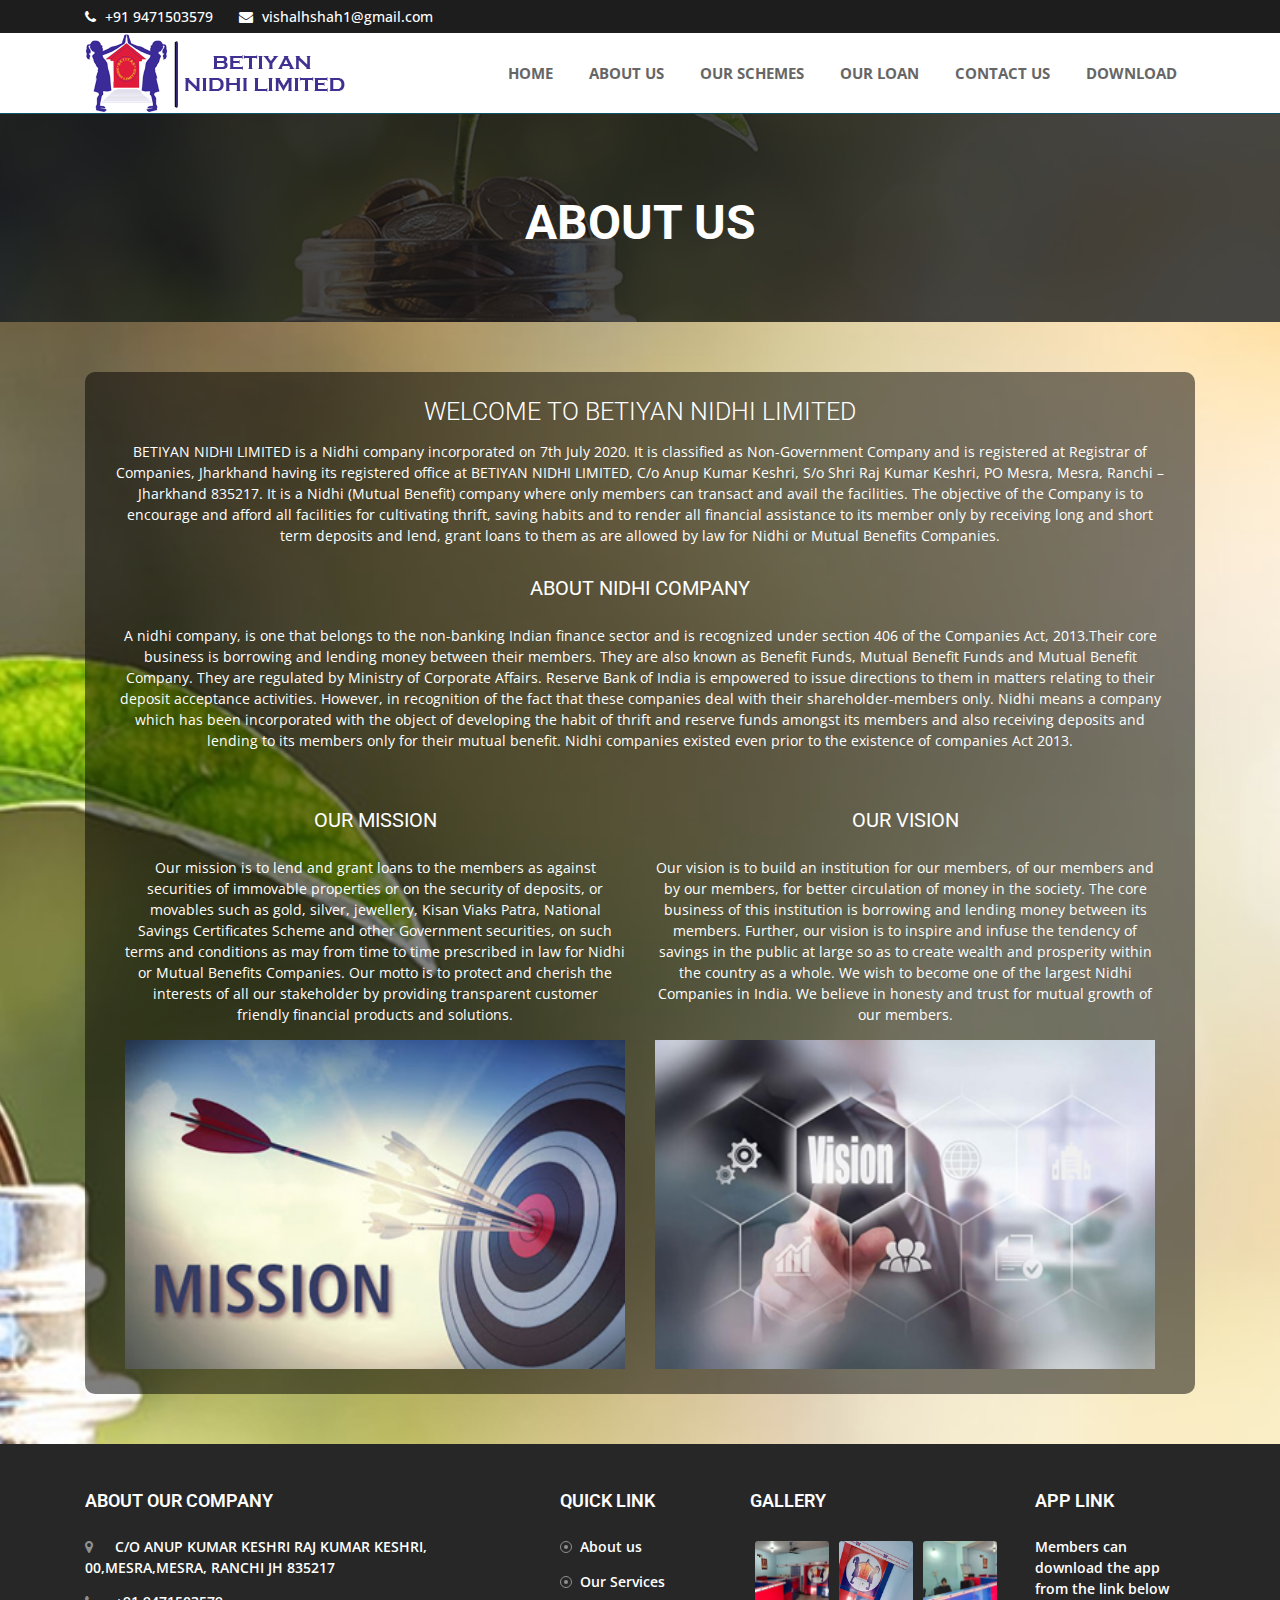
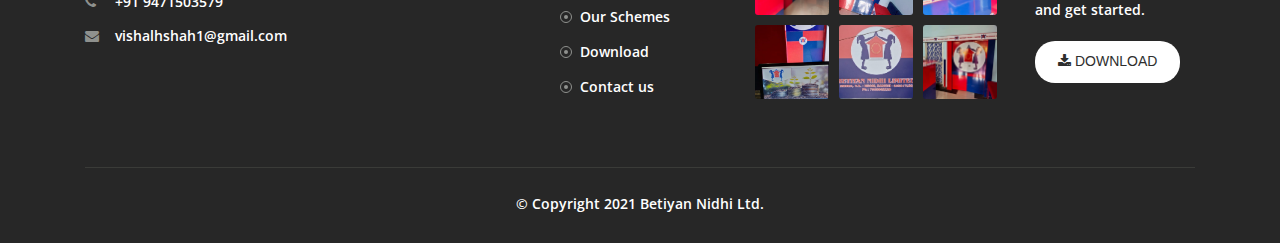
==== about.html @ eea7a949 "first commit" ====
<!DOCTYPE html>
<html lang="en">

<!-- Mirrored from kodeforest.net/html/eco-friendly/index-02.html by HTTrack Website Copier/3.x [XR&CO'2014], Fri, 04 May 2018 10:02:52 GMT -->

<head>
  <meta charset="utf-8">
  <meta http-equiv="X-UA-Compatible" content="IE=edge">
  <meta name="viewport" content="width=device-width, initial-scale=1">
  <!-- Title of this page -->
  <title>Betiyan Nidhi Ltd. | About Us</title>

  <!-- Bootstrap -->
  <link href="css/bootstrap.css" rel="stylesheet">
  <!-- Add icon library -->
  <link rel="stylesheet" href="https://cdnjs.cloudflare.com/ajax/libs/font-awesome/4.7.0/css/font-awesome.min.css">
  <!-- font-awesome -->
  <link href="css/font-awesome.css" rel="stylesheet">
  <!-- chosen.min -->
  <link href="css/chosen.min.css" rel="stylesheet">
  <!-- slick-slider -->
  <link href="css/slick-slider.css" rel="stylesheet">
  <!-- carousel-slider -->
  <link href="css/owl.carousel.css" rel="stylesheet">
  <!-- jquery.bxslider -->
  <link href="css/jquery.bxslider.css" rel="stylesheet">
  <!-- prettyPhoto -->
  <link href="css/prettyPhoto.css" rel="stylesheet">
  <!-- responsive menu component -->
  <link href="js/responsive-menu/component.css" rel="stylesheet">
  <!-- svg-icons -->
  <link href="css/svg-icons.css" rel="stylesheet">
  <!-- Typography -->
  <link href="css/typography.css" rel="stylesheet">
  <!-- jquery.auto-complete -->
  <link href="css/jquery.auto-complete.css" rel="stylesheet">
  <!-- shortcodes -->
  <link href="css/shortcodes.css" rel="stylesheet">
  <!-- Colors -->
  <link href="css/colors.css" rel="stylesheet">
  <!-- Style Sheet -->
  <link href="styles.css" rel="stylesheet">
  <!-- Responsive theme-->
  <link href="css/responsive.css" rel="stylesheet">
  <link rel="apple-touch-icon" sizes="180x180" href="favicon/apple-touch-icon.png">
  <link rel="icon" type="image/png" sizes="32x32" href="favcion/favicon-32x32.png">
  <link rel="icon" type="image/png" sizes="16x16" href="favicon/favicon-16x16.png">
  <link rel="manifest" href="favicon/site.webmanifest">

</head>

<body>
  <!--kode_wraper start-->
  <div id="preloader">
    <div id="status"></div>
  </div>

  <div class="kode_wraper">
    <header class="header-4" id="top-content">
      <!--kode_top_strip start-->
      <div class="kode_top_strip">
        <!--container start-->
        <div class="container">
          <!--row start-->
          <div class="row">
            <div class="col-md-6">
              <div class="kode_top_left_cap">
                <ul>
                  <li><i class="fa fa-phone" aria-hidden="true"></i><a href="#"> +91 9471503579</a></li>
                  <li><i class="fa fa-envelope" aria-hidden="true"></i><a href="#">vishalhshah1@gmail.com
                    </a></li>
                </ul>
              </div>
            </div>
            <div class="col-md-6">
              <div class="kode_top_social_icon">
                <!-- <ul>
                  <li><a href="#"><i class="fa fa-facebook" aria-hidden="true"></i></a></li>
                  <li><a href="#"><i class="fa fa-twitter" aria-hidden="true"></i></a></li>
                  <li><a href="#"><i class="fa fa-youtube-play" aria-hidden="true"></i></a></li>
                  <li><a href="#"><i class="fa fa-pinterest" aria-hidden="true"></i></a></li>
                  <li><a href="#"><i class="fa fa-google-plus" aria-hidden="true"></i></a></li>
                </ul> -->
              </div>
            </div>
          </div>
          <!--row end-->
        </div>
        <!--container end-->
      </div>
      <!--kode_top_strip end-->

      <!--kode_top_navigation start-->
      <div class="kode_top_navigation">
        <!--container start-->
        <div class="container">
          <!--top_navi_bar start-->
          <div class="top_navi_bar">
            <div class="kode_top_logo">
              <h1><a href="#"><img src="images/eco-logo.png" alt="image"></a></h1>
            </div>
            <div class="kode_content_navigation">
              <!--Responsive Menu Start-->
              <div id="kode-responsive-navigation" class="dl-menuwrapper">
                <button class="dl-trigger">Menu</button>
                <ul class="dl-menu">
                  <li><a href="index.html">Home</a></li>
                  <li><a href="about.html">About Us</a></li>
                  <li><a href="index.html#schemes">Our Schemes</a>
                    <ul class="dl-submenu">
                      <li><a href="savings-account.html">Savings Account</a></li>
                      <li><a href="fixed-deposit.html">Fixed Deposit</a></li>
                      <li><a href="recurring-deposit.html">Recurring Deposit</a></li>
                      <li><a href="double-deposit.html">Double Deposit Scheme</a></li>
                    </ul>
                  </li>
                  <li><a href="index.html#services">Our Loan</a>
                    <ul class="dl-submenu">
                      <li><a href="general-loan.html">General Loan</a></li>
                      <li><a href="property-loan.html">Property Loan</a></li>
                      <li><a href="vehicle-loan.html">Vehicle Loan</a></li>
                      <li><a href="secured-loan.html">Secured Loan</a></li>
                    </ul>
                  </li>
                  <!-- <li class="menu-item"><a href="#">Career</a></li> -->
                  <!-- <li class="menu-item"><a href="#">Gallery</a></li> -->
                  <li><a href="contact.html">Contact Us</a></li>
                  <li><a href="betiyanapp.apk" download>Download</a></li>
                </ul>
              </div>
              <!--Responsive Menu END-->
              <nav class="navigation kode_navigation" id="trans-nav">
                <ul class="nav-menu">
                  <li><a href="index.html">Home</a></li>
                  <li><a href="about.html">About Us</a></li>
                  <li class="use-dropdown"><a href="index.html#schemes">Our Schemes</a>
                    <ul class="children sub-menu">
                      <li><a href="savings-account.html">Savings Account</a></li>
                      <li><a href="fixed-deposit.html">Fixed Deposit</a></li>
                      <li><a href="recurring-deposit.html">Recurring Deposit</a></li>
                      <li><a href="double-deposit.html">Double Deposit Scheme</a></li>
                    </ul>
                  </li>
                  <li class="use-dropdown"><a href="index.html#services">Our Loan</a>
                    <ul class="children sub-menu">
                      <li><a href="general-loan.html">General Loan</a></li>
                      <li><a href="property-loan.html">Property Loan</a></li>
                      <li><a href="vehicle-loan.html">Vehicle Loan</a></li>
                      <li><a href="secured-loan.html">Secured Loan</a></li>
                    </ul>
                  </li>
                  <!-- <li class="menu-item"><a href="#">Career</a></li> -->
                  <!-- <li class="menu-item"><a href="#">Gallery</a></li> -->
                  <li><a href="contact.html">Contact Us</a></li>
                  <li><a href="betiyanapp.apk" download>Download</a></li>

                </ul>
              </nav>
              <!--<div class="kode_top_donate">
	                           <a href="#"><button type="button" data-toggle="modal" data-target="#form03">LOGIN</button></a>

	                        </div> -->
              <!-- Modal -->

            </div>

          </div>
          <!--top_navi_bar end-->
        </div>
        <!--container end-->
      </div>
      <!--kode_top_navigation end-->
    </header>

    <!--Eco Template Banner-->
    <div class="eco_banner eco_inner_page_banner">
      <!--Eco Template Banner img-->
      <div class="eco_headings">
        <h3><b>about us </b></h3>
      </div>
      <ul class="eco_page_link">
        <li class="active"><a href="#"></a></li>
      </ul>
    </div>
    <!--Eco Template Banner ends-->

    <!--kode_support_wraper start-->
    <section class="kode_support_wraper">
      <!--container start-->
      <div class="container">
        <div class="kode_eco_support_caption">
          <h2>WELCOME TO Betiyan NIDHI LIMITED</h2>
          <p style="color:#fff; margin:15px 0 30px 0;">BETIYAN NIDHI LIMITED is a Nidhi company incorporated on 7th July 2020. It is classified as Non-Government Company and is registered at Registrar of Companies, Jharkhand having its registered
            office at BETIYAN NIDHI LIMITED, C/o Anup
            Kumar Keshri, S/o Shri Raj Kumar Keshri, PO Mesra, Mesra, Ranchi – Jharkhand 835217.
            It is a Nidhi (Mutual Benefit) company where only members can transact and avail the facilities. The objective of the Company is to encourage and afford
            all facilities for cultivating thrift, saving habits and to render all financial assistance to its member only by receiving long and short term deposits and lend, grant loans to them as are allowed by law for Nidhi or Mutual Benefits
            Companies.
          </p>


          <h4>About Nidhi Company</h4>
          <p style="color:#fff; margin:15px 0 15px 0;">
            A nidhi company, is one that belongs to the non-banking Indian finance sector and is recognized under section 406 of the Companies Act, 2013.Their core business is borrowing and lending money between their members. They are also known as
            Benefit Funds, Mutual Benefit Funds and Mutual Benefit Company. They are regulated by Ministry of Corporate Affairs. Reserve Bank of India is empowered to issue directions to them in matters relating to their deposit acceptance
            activities. However, in recognition of the fact that these companies deal with their shareholder-members only. Nidhi means a company which has been incorporated with the object of developing the habit of thrift and reserve funds amongst
            its members and also receiving deposits and lending to its members only for their mutual benefit. Nidhi companies existed even prior to the existence of companies Act 2013.
          </p>

          <br>
          <br>


          <div class="container">
            <div class="row">
              <div class="col-md-6">
                <h4 style="text-align:center;">OUR MISSION</h4>
                <p style="color:#fff; margin:15px 0 15px 0;">Our mission is to lend and grant loans to the members as against securities of immovable properties or on the security of deposits, or movables such as gold, silver, jewellery, Kisan Viaks
                  Patra, National Savings Certificates Scheme and
                  other Government securities, on such terms and conditions as may from time to time prescribed in law for Nidhi or Mutual Benefits Companies. Our motto is to protect and cherish the interests of all our stakeholder by providing
                  transparent customer friendly financial products and solutions.</p>
                <img src="extra-images/OUR-MISSION.jpg">
              </div>
              <div class="col-md-6">
                <h4 style="text-align:center;">OUR VISION</h4>
                <p style="color:#fff; margin:15px 0 15px 0;">Our vision is to build an institution for our members, of our members and by our members, for better circulation of money in the society. The core business of this institution is borrowing
                  and lending money between its members. Further,
                  our vision is to inspire and infuse the tendency of savings in the public at large so as to create wealth and prosperity within the country as a whole. We wish to become one of the largest Nidhi
                  Companies in India. We believe in honesty and trust for mutual growth of our members.
                </p>

                <img src="extra-images/OUR-VISION.jpg">

              </div>
            </div>
          </div>
          <!-- About Nidhi Company
            A nidhi company, is one that belongs to the non-banking Indian finance sector and is recognized under section 406 of the Companies Act, 2013.Their core business is borrowing and lending money between their members. They are also known as Benefit Funds, Mutual Benefit Funds and Mutual Benefit Company. They are regulated by Ministry of Corporate Affairs. Reserve Bank of India is empowered to issue directions to them in matters relating to their deposit acceptance activities. However, in recognition of the fact that these companies deal with their shareholder-members only. Nidhi means a company which has been incorporated with the object of developing the habit of thrift and reserve funds amongst its members and also receiving deposits and lending to its members only for their mutual benefit. Nidhi companies existed even prior to the existence of companies Act 2013.

            Our Vision To become the most Trusted, Popular and Affordable Financial Service Provider in Jharkhand and in the country by way of trust and honesty. We wish to become one of the largest Nidhi Companies in India. We believe in honesty and trust for mutual growth of our members.

            Our Mission
            Our motto is to protect and cherish the interests of all our stakeholder by providing transparent customer friendly financial products and solutions through exemplary customer service. -->


        </div>
      </div>
      <!--container end-->
    </section>
    <!--kode_support_wraper end-->


    <!--
    <div class="container">
      <div class="row">
        <div class="col-md-6">
          <h4 style="text-align:center;">OUR MISSION</h4>
          <p>Our mission is to lend and grant loans to the members as against securities of immovable properties or on the security of deposits, or movables such as gold, silver, jewellery, Kisan Viaks Patra, National Savings Certificates Scheme and
            other Government securities, on such terms and conditions as may from time to time prescribed in law for Nidhi or Mutual Benefits Companies.</p>
          <img src="extra-images/OUR-MISSION.jpg">
        </div>
        <div class="col-md-6">
          <h4 style="text-align:center;">OUR VISION</h4>
          <p>Our vision is to build an institution for our members, of our members and by our members, for better circulation of money in the society. The core business of this institution is borrowing and lending money between its members. Further,
            our vision is to inspire and infuse the tendency of savings in the public at large so as to create wealth and prosperity within the country as a whole.</p>
          <img src="extra-images/OUR-VISION.jpg">

        </div>
      </div>
    </div> -->
    <br><br>
    <!--Eco footer starts-->
    <!--kode_eco_footer_wraper start-->
    <!--kode_eco_footer_wraper start-->
    <footer>
      <!--Eco footer content-->
      <div class="eco_footer_content">
        <!--Eco footer container-->
        <div class="container">
          <!--Eco footer content-->
          <div class="eco_footer_columns">
            <div class="row">
              <!--Eco footer content column-->
              <div class="col-md-5 col-sm-6 responsive-devider-50">
                <div class="eco_offices_info">
                  <h5 class="eco_sm_titles">About Our Company</h5>

                  <!--Eco footer admin column-->
                  <ul class="eco_admin_info">
                    <li><i class="fa fa-map-marker" aria-hidden="true"></i>
                      <p>C/O ANUP KUMAR KESHRI RAJ KUMAR KESHRI, 00,MESRA,MESRA, RANCHI JH 835217 </p>
                    </li>
                    <li><i class="fa fa-phone" aria-hidden="true"></i>
                      <p> +91 9471503579</p>
                    </li>
                    <li><i class="fa fa-envelope" aria-hidden="true"></i>
                      <p>vishalhshah1@gmail.com
                      </p>
                    </li>
                  </ul>
                  <!--Eco footer social icons-->
                </div>
              </div>
              <!--Eco footer social end-->


              <!--Eco recent blog ends-->
              <div class="clear"></div>
              <!--Eco our feature starts-->
              <div class="col-md-2 col-sm-6 responsive-devider-50">
                <div class="eco_our_features">
                  <h5 class="eco_sm_titles">Quick Link</h5>
                  <ul class="eco_feature_campaigns">
                    <li><a href="about.html">About us</a></li>
                    <li><a href="index.html#services">Our Services</a></li>
                    <li><a href="index.html#schemes">Our Schemes</a></li>
                    <li> <a href="betiyanapp.apk" download>Download</li>
                    <li><a href="contact.html">Contact us</a></li>

                  </ul>
                </div>
              </div>
              <!--Eco our feature ends-->

              <!--Eco gallery widget-->
              <div class="col-md-3 col-sm-6 responsive-devider-50">
                <div class="eco_widget_gallery">
                  <h5 class="eco_sm_titles">Gallery</h5>
                  <div class="eco_small_gallery_widget">
                    <ul>
                      <li>
                        <figure>
                          <div class="eco_thumb eco_hover_effect"><img src="extra-images/1.jpg" alt="">
                            <div class="eco_hover_btn"><a href="#"></a></div>
                          </div>
                        </figure>
                      </li>
                      <li>
                        <figure>
                          <div class="eco_thumb eco_hover_effect"><img src="extra-images/2.jpg" alt="">
                            <div class="eco_hover_btn"><a href="#"></a></div>
                          </div>
                        </figure>
                      </li>
                      <li>
                        <figure>
                          <div class="eco_thumb eco_hover_effect"><img src="extra-images/3.jpg" alt="">
                            <div class="eco_hover_btn"><a href="#"></a></div>
                          </div>
                        </figure>
                      </li>
                      <li>
                        <figure>
                          <div class="eco_thumb eco_hover_effect"><img src="extra-images/4.jpg" alt="">
                            <div class="eco_hover_btn"><a href="#"></a></div>
                          </div>
                        </figure>
                      </li>
                      <li>
                        <figure>
                          <div class="eco_thumb eco_hover_effect"><img src="extra-images/5.jpg" alt="">
                            <div class="eco_hover_btn"><a href="#"></a></div>
                          </div>
                        </figure>
                      </li>
                      <li>
                        <figure>
                          <div class="eco_thumb eco_hover_effect"><img src="extra-images/6.jpg" alt="">
                            <div class="eco_hover_btn"><a href="#"></a></div>
                          </div>
                        </figure>
                      </li>
                    </ul>
                  </div>
                </div>
              </div>
              <!--Eco gallery widget ends-->
              <div class="col-md-2 col-sm-6 responsive-devider-50">
                <div class="eco_widget_gallery">
                  <h5 class="eco_sm_titles">App Link</h5>
                  <p>Members can download the app from the link below and get started.</p>
                  <br>
                  <a href="betiyanapp.apk" download><button class="btn"><i class="fa fa-download"> <span class="downclass">Download</span></i></button></a>
                </div>
              </div>
              <!--Eco gallery widget ends-->
            </div>
          </div>
          <!--Eco template info-->
          <div class="eco_template_information">
            <p>© Copyright 2021 Betiyan Nidhi Ltd.</p>
          </div>
          <!--Eco template info close div-->
        </div>
      </div>
    </footer>

    <!--kode_eco_footer_wraper end-->
  </div>

  <!-- jQuery (JavaScript plugins) -->
  <script src="js/jquery.js"></script>
  <script src="js/bootstrap-lab.js"></script>
  <!-- Bootstrap js -->
  <script src="js/bootstrap.js"></script>
  <!--responsive-menu -->
  <script src="js/responsive-menu/modernizr.custom.js"></script>
  <script src="js/responsive-menu/jquery.dlmenu.js"></script>
  <!-- masonry & filterable -->
  <script src="js/jquery-filterable.js"></script>
  <script src="js/masonry-gallery.js"></script>
  <!-- chosen.jquery js -->
  <script src="js/chosen.jquery.min.js"></script>
  <script src="js/jquery.auto-complete.js"></script>
  <!-- jquery.prettyPhoto js -->
  <script src="js/jquery.prettyPhoto.js"></script>
  <!-- countup and countdown js -->
  <script src="js/countup.js"></script>
  <script src="js/jquery.countdown.js"></script>
  <!-- slick-slider -->
  <script src="js/slick-slider.js"></script>
  <script src="js/jquery.bxslider.js"></script>
  <script src="js/owl.carousel.js"></script>
  <!-- pop -->
  <script src="js/main.js"></script>
  <!-- custom js -->
  <script src="js/custom.js"></script>

</body>

<!-- Mirrored from kodeforest.net/html/eco-friendly/index-02.html by HTTrack Website Copier/3.x [XR&CO'2014], Fri, 04 May 2018 10:04:43 GMT -->

</html>
---- css/prettyPhoto.css ----
div.pp_default .pp_top,div.pp_default .pp_top .pp_middle,div.pp_default .pp_top .pp_left,div.pp_default .pp_top .pp_right,div.pp_default .pp_bottom,div.pp_default .pp_bottom .pp_left,div.pp_default .pp_bottom .pp_middle,div.pp_default .pp_bottom .pp_right{height:13px}
div.pp_default .pp_top .pp_left{background:url(../images/prettyPhoto/default/sprite.html) -78px -93px no-repeat}
div.pp_default .pp_top .pp_middle{background:url(../images/prettyPhoto/default/sprite_x.html) top left repeat-x}
div.pp_default .pp_top .pp_right{background:url(../images/prettyPhoto/default/sprite.html) -112px -93px no-repeat}
div.pp_default .pp_content .ppt{color:#f8f8f8}
div.pp_default .pp_content_container .pp_left{background:url(../images/prettyPhoto/default/sprite_y.html) -7px 0 repeat-y;}
div.pp_default .pp_content_container .pp_right{background:url(../images/prettyPhoto/default/sprite_y.html) top right repeat-y;}
div.pp_default .pp_next:hover{background:url(../images/prettyPhoto/default/sprite_next.html) center right no-repeat;cursor:pointer}
div.pp_default .pp_previous:hover{background:url(../images/prettyPhoto/default/sprite_prev.html) center left no-repeat;cursor:pointer}
div.pp_default .pp_expand{background:url(../images/prettyPhoto/default/sprite.html) 0 -29px no-repeat;cursor:pointer;width:28px;height:28px}
div.pp_default .pp_expand:hover{background:url(../images/prettyPhoto/default/sprite.html) 0 -56px no-repeat;cursor:pointer}
div.pp_default .pp_contract{background:url(../images/prettyPhoto/default/sprite.html) 0 -84px no-repeat;cursor:pointer;width:28px;height:28px}
div.pp_default .pp_contract:hover{background:url(../images/prettyPhoto/default/sprite.html) 0 -113px no-repeat;cursor:pointer}
div.pp_default .pp_close{width:30px;height:30px; float:right; position: relative;}
div.pp_default .pp_close:before{
	position: absolute;
	content:"\f00d";
	top:0px;
	font-family: fontawesome;
	left:0px;
	font-size: 20px;
	color:#fff;
	right: 0px;
}
div.pp_default .pp_gallery ul li a{background:url(../images/prettyPhoto/default/default_thumb.html) center center #f8f8f8;border:1px solid #aaa}
div.pp_default .pp_social{margin-top:7px}
div.pp_default .pp_gallery a.pp_arrow_previous,div.pp_default .pp_gallery a.pp_arrow_next{position:static;left:auto}
div.pp_default .pp_nav .pp_play,div.pp_default .pp_nav .pp_pause{background:url(../images/prettyPhoto/default/sprite.html) -51px 1px no-repeat;height:30px;width:30px}
div.pp_default .pp_nav .pp_pause{background-position:-51px -29px}
div.pp_default a.pp_arrow_previous,div.pp_default a.pp_arrow_next{background:url(../images/prettyPhoto/default/sprite.html) -31px -3px no-repeat;height:20px;width:20px;margin:4px 0 0}
div.pp_default a.pp_arrow_next{left:52px;background-position:-82px -3px}
div.pp_default .pp_content_container .pp_details{margin-top: 5px; position: absolute; top: -65px;}
div.pp_default .pp_nav{display:none !important; position:relative}
div.pp_default .pp_nav .currentTextHolder{font-family:Georgia;font-style:italic;color:#999;font-size:11px;left:75px;line-height:25px;position:absolute;top:2px;margin:0;padding:0 0 0 10px}
div.pp_default .pp_close:hover,div.pp_default .pp_nav .pp_play:hover,div.pp_default .pp_nav .pp_pause:hover,div.pp_default .pp_arrow_next:hover,div.pp_default .pp_arrow_previous:hover{opacity:0.7}
div.pp_default .pp_description{font-size:11px;font-weight:700;line-height:14px;margin:5px 50px 5px 0}
div.pp_default .pp_bottom .pp_left{background:url(../images/prettyPhoto/default/sprite.html) -78px -127px no-repeat}
div.pp_default .pp_bottom .pp_middle{background:url(../images/prettyPhoto/default/sprite_x.html) bottom left repeat-x}
div.pp_default .pp_bottom .pp_right{background:url(../images/prettyPhoto/default/sprite.html) -112px -127px no-repeat}
div.pp_default .pp_loaderIcon{background:url(../images/prettyPhoto/default/loader.html) center center no-repeat}
div.light_rounded .pp_top .pp_left{background:url(../images/prettyPhoto/light_rounded/sprite.html) -88px -53px no-repeat}
div.light_rounded .pp_top .pp_right{background:url(../images/prettyPhoto/light_rounded/sprite.html) -110px -53px no-repeat}
div.light_rounded .pp_next:hover{background:url(../images/prettyPhoto/light_rounded/btnNext.html) center right no-repeat;cursor:pointer}
div.light_rounded .pp_previous:hover{background:url(../images/prettyPhoto/light_rounded/btnPrevious.html) center left no-repeat;cursor:pointer}
div.light_rounded .pp_expand{background:url(../images/prettyPhoto/light_rounded/sprite.html) -31px -26px no-repeat;cursor:pointer}
div.light_rounded .pp_expand:hover{background:url(../images/prettyPhoto/light_rounded/sprite.html) -31px -47px no-repeat;cursor:pointer}
div.light_rounded .pp_contract{background:url(../images/prettyPhoto/light_rounded/sprite.html) 0 -26px no-repeat;cursor:pointer}
div.light_rounded .pp_contract:hover{background:url(../images/prettyPhoto/light_rounded/sprite.html) 0 -47px no-repeat;cursor:pointer}
div.light_rounded .pp_close{width:75px;height:22px;background:url(../images/prettyPhoto/light_rounded/sprite.html) -1px -1px no-repeat;cursor:pointer}
div.light_rounded .pp_nav .pp_play{background:url(../images/prettyPhoto/light_rounded/sprite.html) -1px -100px no-repeat;height:15px;width:14px}
div.light_rounded .pp_nav .pp_pause{background:url(../images/prettyPhoto/light_rounded/sprite.html) -24px -100px no-repeat;height:15px;width:14px}
div.light_rounded .pp_arrow_previous{background:url(../images/prettyPhoto/light_rounded/sprite.html) 0 -71px no-repeat}
div.light_rounded .pp_arrow_next{background:url(../images/prettyPhoto/light_rounded/sprite.html) -22px -71px no-repeat}
div.light_rounded .pp_bottom .pp_left{background:url(../images/prettyPhoto/light_rounded/sprite.html) -88px -80px no-repeat}
div.light_rounded .pp_bottom .pp_right{background:url(../images/prettyPhoto/light_rounded/sprite.html) -110px -80px no-repeat}
div.dark_rounded .pp_top .pp_left{background:url(../images/prettyPhoto/dark_rounded/sprite.html) -88px -53px no-repeat}
div.dark_rounded .pp_top .pp_right{background:url(../images/prettyPhoto/dark_rounded/sprite.html) -110px -53px no-repeat}
div.dark_rounded .pp_content_container .pp_left{background:url(../images/prettyPhoto/dark_rounded/contentPattern.html) top left repeat-y}
div.dark_rounded .pp_content_container .pp_right{background:url(../images/prettyPhoto/dark_rounded/contentPattern.html) top right repeat-y}
div.dark_rounded .pp_next:hover{background:url(../images/prettyPhoto/dark_rounded/btnNext.html) center right no-repeat;cursor:pointer}
div.dark_rounded .pp_previous:hover{background:url(../images/prettyPhoto/dark_rounded/btnPrevious.html) center left no-repeat;cursor:pointer}
div.dark_rounded .pp_expand{background:url(../images/prettyPhoto/dark_rounded/sprite.html) -31px -26px no-repeat;cursor:pointer}
div.dark_rounded .pp_expand:hover{background:url(../images/prettyPhoto/dark_rounded/sprite.html) -31px -47px no-repeat;cursor:pointer}
div.dark_rounded .pp_contract{background:url(../images/prettyPhoto/dark_rounded/sprite.html) 0 -26px no-repeat;cursor:pointer}
div.dark_rounded .pp_contract:hover{background:url(../images/prettyPhoto/dark_rounded/sprite.html) 0 -47px no-repeat;cursor:pointer}
div.dark_rounded .pp_close{width:75px;height:22px;background:url(../images/prettyPhoto/dark_rounded/sprite.html) -1px -1px no-repeat;cursor:pointer}
div.dark_rounded .pp_description{margin-right:85px;color:#fff}
div.dark_rounded .pp_nav .pp_play{background:url(../images/prettyPhoto/dark_rounded/sprite.html) -1px -100px no-repeat;height:15px;width:14px}
div.dark_rounded .pp_nav .pp_pause{background:url(../images/prettyPhoto/dark_rounded/sprite.html) -24px -100px no-repeat;height:15px;width:14px}
div.dark_rounded .pp_arrow_previous{background:url(../images/prettyPhoto/dark_rounded/sprite.html) 0 -71px no-repeat}
div.dark_rounded .pp_arrow_next{background:url(../images/prettyPhoto/dark_rounded/sprite.html) -22px -71px no-repeat}
div.dark_rounded .pp_bottom .pp_left{background:url(../images/prettyPhoto/dark_rounded/sprite.html) -88px -80px no-repeat}
div.dark_rounded .pp_bottom .pp_right{background:url(../images/prettyPhoto/dark_rounded/sprite.html) -110px -80px no-repeat}
div.dark_rounded .pp_loaderIcon{background:url(../images/prettyPhoto/dark_rounded/loader.html) center center no-repeat}
div.dark_square .pp_left,div.dark_square .pp_middle,div.dark_square .pp_right,div.dark_square .pp_content{background:#000}
div.dark_square .pp_description{color:#fff;margin:0 85px 0 0}
div.dark_square .pp_loaderIcon{background:url(../images/prettyPhoto/dark_square/loader.html) center center no-repeat}
div.dark_square .pp_expand{background:url(../images/prettyPhoto/dark_square/sprite.html) -31px -26px no-repeat;cursor:pointer}
div.dark_square .pp_expand:hover{background:url(../images/prettyPhoto/dark_square/sprite.html) -31px -47px no-repeat;cursor:pointer}
div.dark_square .pp_contract{background:url(../images/prettyPhoto/dark_square/sprite.html) 0 -26px no-repeat;cursor:pointer}
div.dark_square .pp_contract:hover{background:url(../images/prettyPhoto/dark_square/sprite.html) 0 -47px no-repeat;cursor:pointer}
div.dark_square .pp_close{width:75px;height:22px;background:url(../images/prettyPhoto/dark_square/sprite.html) -1px -1px no-repeat;cursor:pointer}
div.dark_square .pp_nav{clear:none}
div.dark_square .pp_nav .pp_play{background:url(../images/prettyPhoto/dark_square/sprite.html) -1px -100px no-repeat;height:15px;width:14px}
div.dark_square .pp_nav .pp_pause{background:url(../images/prettyPhoto/dark_square/sprite.html) -24px -100px no-repeat;height:15px;width:14px}
div.dark_square .pp_arrow_previous{background:url(../images/prettyPhoto/dark_square/sprite.html) 0 -71px no-repeat}
div.dark_square .pp_arrow_next{background:url(../images/prettyPhoto/dark_square/sprite.html) -22px -71px no-repeat}
div.dark_square .pp_next:hover{background:url(../images/prettyPhoto/dark_square/btnNext.html) center right no-repeat;cursor:pointer}
div.dark_square .pp_previous:hover{background:url(../images/prettyPhoto/dark_square/btnPrevious.html) center left no-repeat;cursor:pointer}
div.light_square .pp_expand{background:url(../images/prettyPhoto/light_square/sprite.html) -31px -26px no-repeat;cursor:pointer}
div.light_square .pp_expand:hover{background:url(../images/prettyPhoto/light_square/sprite.html) -31px -47px no-repeat;cursor:pointer}
div.light_square .pp_contract{background:url(../images/prettyPhoto/light_square/sprite.html) 0 -26px no-repeat;cursor:pointer}
div.light_square .pp_contract:hover{background:url(../images/prettyPhoto/light_square/sprite.html) 0 -47px no-repeat;cursor:pointer}
div.light_square .pp_close{width:75px;height:22px;background:url(../images/prettyPhoto/light_square/sprite.html) -1px -1px no-repeat;cursor:pointer}
div.light_square .pp_nav .pp_play{background:url(../images/prettyPhoto/light_square/sprite.html) -1px -100px no-repeat;height:15px;width:14px}
div.light_square .pp_nav .pp_pause{background:url(../images/prettyPhoto/light_square/sprite.html) -24px -100px no-repeat;height:15px;width:14px}
div.light_square .pp_arrow_previous{background:url(../images/prettyPhoto/light_square/sprite.html) 0 -71px no-repeat}
div.light_square .pp_arrow_next{background:url(../images/prettyPhoto/light_square/sprite.html) -22px -71px no-repeat}
div.light_square .pp_next:hover{background:url(../images/prettyPhoto/light_square/btnNext.html) center right no-repeat;cursor:pointer}
div.light_square .pp_previous:hover{background:url(../images/prettyPhoto/light_square/btnPrevious.html) center left no-repeat;cursor:pointer}
div.facebook .pp_top .pp_left{background:url(../images/prettyPhoto/facebook/sprite.html) -88px -53px no-repeat}
div.facebook .pp_top .pp_middle{background:url(../images/prettyPhoto/facebook/contentPatternTop.html) top left repeat-x}
div.facebook .pp_top .pp_right{background:url(../images/prettyPhoto/facebook/sprite.html) -110px -53px no-repeat}
div.facebook .pp_content_container .pp_left{background:url(../images/prettyPhoto/facebook/contentPatternLeft.html) top left repeat-y}
div.facebook .pp_content_container .pp_right{background:url(../images/prettyPhoto/facebook/contentPatternRight.html) top right repeat-y}
div.facebook .pp_expand{background:url(../images/prettyPhoto/facebook/sprite.html) -31px -26px no-repeat;cursor:pointer}
div.facebook .pp_expand:hover{background:url(../images/prettyPhoto/facebook/sprite.html) -31px -47px no-repeat;cursor:pointer}
div.facebook .pp_contract{background:url(../images/prettyPhoto/facebook/sprite.html) 0 -26px no-repeat;cursor:pointer}
div.facebook .pp_contract:hover{background:url(../images/prettyPhoto/facebook/sprite.html) 0 -47px no-repeat;cursor:pointer}
div.facebook .pp_close{width:22px;height:22px;background:url(../images/prettyPhoto/facebook/sprite.html) -1px -1px no-repeat;cursor:pointer}
div.facebook .pp_description{margin:0 37px 0 0}
div.facebook .pp_loaderIcon{background:url(../images/prettyPhoto/facebook/loader.html) center center no-repeat}
div.facebook .pp_arrow_previous{background:url(../images/prettyPhoto/facebook/sprite.html) 0 -71px no-repeat;height:22px;margin-top:0;width:22px}
div.facebook .pp_arrow_previous.disabled{background-position:0 -96px;cursor:default}
div.facebook .pp_arrow_next{background:url(../images/prettyPhoto/facebook/sprite.html) -32px -71px no-repeat;height:22px;margin-top:0;width:22px}
div.facebook .pp_arrow_next.disabled{background-position:-32px -96px;cursor:default}
div.facebook .pp_nav{margin-top:0}
div.facebook .pp_nav p{font-size:15px;padding:0 3px 0 4px}
div.facebook .pp_nav .pp_play{background:url(../images/prettyPhoto/facebook/sprite.html) -1px -123px no-repeat;height:22px;width:22px}
div.facebook .pp_nav .pp_pause{background:url(../images/prettyPhoto/facebook/sprite.html) -32px -123px no-repeat;height:22px;width:22px}
div.facebook .pp_next:hover{background:url(../images/prettyPhoto/facebook/btnNext.html) center right no-repeat;cursor:pointer}
div.facebook .pp_previous:hover{background:url(../images/prettyPhoto/facebook/btnPrevious.html) center left no-repeat;cursor:pointer}
div.facebook .pp_bottom .pp_left{background:url(../images/prettyPhoto/facebook/sprite.html) -88px -80px no-repeat}
div.facebook .pp_bottom .pp_middle{background:url(../images/prettyPhoto/facebook/contentPatternBottom.html) top left repeat-x}
div.facebook .pp_bottom .pp_right{background:url(../images/prettyPhoto/facebook/sprite.html) -110px -80px no-repeat}
div.pp_pic_holder a:focus{outline:none}
div.pp_overlay{background:#000;display:none;left:0;position:absolute;top:0;width:100%;z-index:9500}
div.pp_pic_holder{display:none;position:absolute;width:auto; left:0px; right:0px;z-index:10000}
.pp_content{height:40px;}
* html .pp_content{width:40px}
.pp_content_container{position:relative;text-align:left;}
.pp_content_container .pp_left{}
.pp_content_container .pp_right{}
.pp_content_container .pp_details{float:left;margin:10px 0 2px; }
.pp_description{display:none;margin:0}
.pp_social{float:left;margin:0}
.pp_social .facebook{float:left;margin-left:5px;width:55px;overflow:hidden}
.pp_social .twitter{float:left}
.pp_nav{display:none;clear:right;float:left;margin:3px 10px 0 0}
.pp_nav p{float:left;white-space:nowrap;margin:2px 4px}
.pp_nav .pp_play,.pp_nav .pp_pause{float:left;margin-right:4px;text-indent:-10000px}
a.pp_arrow_previous,a.pp_arrow_next{display:block;float:left;height:15px;margin-top:3px;overflow:hidden;text-indent:-10000px;width:14px}
.pp_hoverContainer{position:absolute;top:0;width:100%;z-index:2000}
.pp_gallery{display:none !important; position:relative;}
.pp_gallery div{float:left;overflow:hidden;position:relative}
.pp_gallery ul{float:left;height:35px;position:relative;white-space:nowrap;margin:0 0 0 5px;padding:0}
.pp_gallery ul a{border:1px rgba(0,0,0,0.5) solid;display:block;float:left;height:33px;overflow:hidden}
.pp_gallery ul a img{border:0}
.pp_gallery li{display:block;float:left;margin:0 5px 0 0;padding:0}
.pp_gallery li.default a{background:url(../images/prettyPhoto/facebook/default_thumbnail.html) 0 0 no-repeat;display:block;height:33px;width:50px}
.pp_gallery .pp_arrow_previous,.pp_gallery .pp_arrow_next{margin-top:7px!important}





a.pp_previous,
a.pp_next{
	display:block;
	height:100%;
	font-size: 0px;
}
a.pp_next:before{
	content:"\f105";
	right: -100%;
}
a.pp_previous{
	float:left;
}
a.pp_next{
	float:right;
}
a.pp_previous:before{
	position: absolute;
	content:"\f104";
	left: -100%;
}
a.pp_next:before,
a.pp_previous:before{
	font-family: fontawesome;
	top:50%;
	margin-top: -25px;
	position: absolute;
	font-size: 50px;
	color:#fff;
}





a.pp_expand,a.pp_contract{cursor:pointer;display:none;height:20px;position:absolute;right:30px;text-indent:-10000px;top:10px;width:20px;z-index:20000}
a.pp_close{position:absolute;right:0;top:0;display:block;line-height:22px; font-size: 0px;}
.pp_loaderIcon{display:block;height:24px;left:50%;position:absolute;top:50%;width:24px;margin:-12px 0 0 -12px}
#pp_full_res{line-height:1!important}
#pp_full_res .pp_inline{text-align:left}
#pp_full_res .pp_inline p{margin:0 0 15px}
div.ppt{color:#fff;display:none;font-size:17px;z-index:9999;margin:0 0 5px 15px}
div.pp_default .pp_content,div.light_rounded .pp_content{background-color:transparent;}
div.pp_default #pp_full_res .pp_inline,div.light_rounded .pp_content .ppt,div.light_rounded #pp_full_res .pp_inline,div.light_square .pp_content .ppt,div.light_square #pp_full_res .pp_inline,div.facebook .pp_content .ppt,div.facebook #pp_full_res .pp_inline{color:#000}
div.pp_default .pp_gallery ul li a:hover,div.pp_default .pp_gallery ul li.selected a,.pp_gallery ul a:hover,.pp_gallery li.selected a{border-color:#fff}
div.pp_default .pp_details,div.light_rounded .pp_details,div.dark_rounded .pp_details,div.dark_square .pp_details,div.light_square .pp_details,div.facebook .pp_details{position:relative}
div.light_rounded .pp_top .pp_middle,div.light_rounded .pp_content_container .pp_left,div.light_rounded .pp_content_container .pp_right,div.light_rounded .pp_bottom .pp_middle,div.light_square .pp_left,div.light_square .pp_middle,div.light_square .pp_right,div.light_square .pp_content,div.facebook .pp_content{background:#fff}
div.light_rounded .pp_description,div.light_square .pp_description{margin-right:85px}
div.light_rounded .pp_gallery a.pp_arrow_previous,div.light_rounded .pp_gallery a.pp_arrow_next,div.dark_rounded .pp_gallery a.pp_arrow_previous,div.dark_rounded .pp_gallery a.pp_arrow_next,div.dark_square .pp_gallery a.pp_arrow_previous,div.dark_square .pp_gallery a.pp_arrow_next,div.light_square .pp_gallery a.pp_arrow_previous,div.light_square .pp_gallery a.pp_arrow_next{margin-top:12px!important}
div.light_rounded .pp_arrow_previous.disabled,div.dark_rounded .pp_arrow_previous.disabled,div.dark_square .pp_arrow_previous.disabled,div.light_square .pp_arrow_previous.disabled{background-position:0 -87px;cursor:default}
div.light_rounded .pp_arrow_next.disabled,div.dark_rounded .pp_arrow_next.disabled,div.dark_square .pp_arrow_next.disabled,div.light_square .pp_arrow_next.disabled{background-position:-22px -87px;cursor:default}
div.light_rounded .pp_loaderIcon,div.light_square .pp_loaderIcon{background:url(../images/prettyPhoto/light_rounded/loader.html) center center no-repeat}
div.dark_rounded .pp_top .pp_middle,div.dark_rounded .pp_content,div.dark_rounded .pp_bottom .pp_middle{background:url(../images/prettyPhoto/dark_rounded/contentPattern.html) top left repeat}
div.dark_rounded .currentTextHolder,div.dark_square .currentTextHolder{color:#c4c4c4}
div.dark_rounded #pp_full_res .pp_inline,div.dark_square #pp_full_res .pp_inline{color:#fff}
.pp_top,.pp_bottom{height:20px;position:relative}
* html .pp_top,* html .pp_bottom{padding:0 20px}
.pp_top .pp_left,.pp_bottom .pp_left{height:20px;left:0;position:absolute;width:auto;}
.pp_top .pp_middle,.pp_bottom .pp_middle{height:20px;left:20px;position:absolute;right:20px}
* html .pp_top .pp_middle,* html .pp_bottom .pp_middle{left:0;position:static}
.pp_top .pp_right,.pp_bottom .pp_right{height:auto;left:auto;position:absolute;right:0;top:0;width:auto;}
.pp_fade,.pp_gallery li.default a img{display:none}
---- js/responsive-menu/component.css ----
/* Common styles of menus */
.dl-menuwrapper {
	float: right;
	position: relative;
	z-index:20;
}

.dl-menuwrapper button {
	border: none;
	width: 40px;
	height: 40px;
	text-indent: -900em;
	overflow: hidden;
	position: relative;
	cursor: pointer;
	outline: none;
	padding:0px;
	border-radius:0;
	background-color:#7abf18;
}
.dl-menuwrapper ul{
	

}
.dl-menuwrapper button:hover,
.dl-menuwrapper button.dl-active {
	
}

.dl-menuwrapper button:after {
	content: '';
	position: absolute;
	width: 50%;
	height: 3px;
	background-color: #fff;
	top: 12px;
	left:0;
	right: 0px;
	margin: auto;
	box-shadow: 0 7px 0 #fff, 0 14px 0 #fff;
}

.dl-menuwrapper ul {
	margin: 0;
	padding: 0;
	list-style: none;
	-webkit-transform-style: preserve-3d;
	-moz-transform-style: preserve-3d;
	transform-style: preserve-3d;
}

.dl-menuwrapper li {
	position: relative;
	list-style: none;
	text-align:left;
}

.dl-menuwrapper li a {
	display: block;
	position: relative;
	list-style: none;
	padding: 10px 20px;
	font-size: 16px;
	line-height: 20px;
	color: #fff;
	outline: none;
	font-weight:600;
	text-transform:capitalize;
}

.no-touch .dl-menuwrapper li a:hover {
	color:#7abf18;
	text-decoration: none;
	background-color: #fff; 
}

.dl-menuwrapper li.dl-back > a {
	padding-left: 38px;
	background: rgba(0,0,0,0.1);
	
}
.dl-menuwrapper li > a{
	float: left;
	width:100%;
}
.dl-menuwrapper li.dl-back:after,
.dl-menuwrapper li > a:not(:only-child):after {
	position: absolute;
	top: 0;
	line-height: 40px;
	font-family: FontAwesome;
	speak: none;
	-webkit-font-smoothing: antialiased;
	content: "\f105";
	font-size: 16px;
	color: #fff;
}

.dl-menuwrapper li.dl-back:after {
	left: 20px;
	-webkit-transform: rotate(180deg);
	-moz-transform: rotate(180deg);
	transform: rotate(180deg);
}

.dl-menuwrapper li > a:after {
	right: 15px;
	color: rgba(0,0,0,0.15);
}

.dl-menuwrapper .dl-menu {
	margin: 0;
	position: absolute;
	width: 230px;
	opacity: 0;
	pointer-events: none;
	-webkit-backface-visibility: hidden;
	-moz-backface-visibility: hidden;
	backface-visibility: hidden;
}

.dl-menuwrapper .dl-menu.dl-menu-toggle {
	-webkit-transition: all 0.3s ease;
	-moz-transition: all 0.3s ease;
	transition: all 0.3s ease;
}

.dl-menuwrapper .dl-menu.dl-menuopen {
	opacity: 1;
	pointer-events: auto;
	z-index:99999999;
}

/* Hide the inner submenus */
.dl-menuwrapper li .dl-submenu {
	display: none;
}

/* 
When a submenu is openend, we will hide all li siblings.
For that we give a class to the parent menu called "dl-subview".
We also hide the submenu link. 
The opened submenu will get the class "dl-subviewopen".
All this is done for any sub-level being entered.
*/
.dl-menu.dl-subview li,
.dl-menu.dl-subview li.dl-subviewopen > a,
.dl-menu.dl-subview li.dl-subview > a {
	display: none;
}

.dl-menu.dl-subview li.dl-subview,
.dl-menu.dl-subview li.dl-subview .dl-submenu,
.dl-menu.dl-subview li.dl-subviewopen,
.dl-menu.dl-subview li.dl-subviewopen > .dl-submenu,
.dl-menu.dl-subview li.dl-subviewopen > .dl-submenu > li {
	display: block;
}

/* Dynamically added submenu outside of the menu context */
.dl-menuwrapper > .dl-submenu {
	position: absolute;
	width: 200px;
	left: 0;
	margin: 0;
}

/* Animation classes for moving out and in */

.dl-menu.dl-animate-out-1 {
	-webkit-animation: MenuAnimOut1 0.4s;
	-moz-animation: MenuAnimOut1 0.4s;
	animation: MenuAnimOut1 0.4s;
}

.dl-menu.dl-animate-out-2 {
	-webkit-animation: MenuAnimOut2 0.3s ease-in-out;
	-moz-animation: MenuAnimOut2 0.3s ease-in-out;
	animation: MenuAnimOut2 0.3s ease-in-out;
}

.dl-menu.dl-animate-out-3 {
	-webkit-animation: MenuAnimOut3 0.4s ease;
	-moz-animation: MenuAnimOut3 0.4s ease;
	animation: MenuAnimOut3 0.4s ease;
}

.dl-menu.dl-animate-out-4 {
	-webkit-animation: MenuAnimOut4 0.4s ease;
	-moz-animation: MenuAnimOut4 0.4s ease;
	animation: MenuAnimOut4 0.4s ease;
}

.dl-menu.dl-animate-out-5 {
	-webkit-animation: MenuAnimOut5 0.4s ease;
	-moz-animation: MenuAnimOut5 0.4s ease;
	animation: MenuAnimOut5 0.4s ease;
}

@-webkit-keyframes MenuAnimOut1 {
	50% {
		-webkit-transform: translateZ(-250px) rotateY(30deg);
	}
	75% {
		-webkit-transform: translateZ(-372.5px) rotateY(15deg);
		opacity: .5;
	}
	100% {
		-webkit-transform: translateZ(-500px) rotateY(0deg);
		opacity: 0;
	}
}

@-webkit-keyframes MenuAnimOut2 {
	100% {
		-webkit-transform: translateX(-100%);
		opacity: 0;
	}
}

@-webkit-keyframes MenuAnimOut3 {
	100% {
		-webkit-transform: translateZ(300px);
		opacity: 0;
	}
}

@-webkit-keyframes MenuAnimOut4 {
	100% {
		-webkit-transform: translateZ(-300px);
		opacity: 0;
	}
}

@-webkit-keyframes MenuAnimOut5 {
	100% {
		-webkit-transform: translateY(40%);
		opacity: 0;
	}
}

@-moz-keyframes MenuAnimOut1 {
	50% {
		-moz-transform: translateZ(-250px) rotateY(30deg);
	}
	75% {
		-moz-transform: translateZ(-372.5px) rotateY(15deg);
		opacity: .5;
	}
	100% {
		-moz-transform: translateZ(-500px) rotateY(0deg);
		opacity: 0;
	}
}

@-moz-keyframes MenuAnimOut2 {
	100% {
		-moz-transform: translateX(-100%);
		opacity: 0;
	}
}

@-moz-keyframes MenuAnimOut3 {
	100% {
		-moz-transform: translateZ(300px);
		opacity: 0;
	}
}

@-moz-keyframes MenuAnimOut4 {
	100% {
		-moz-transform: translateZ(-300px);
		opacity: 0;
	}
}

@-moz-keyframes MenuAnimOut5 {
	100% {
		-moz-transform: translateY(40%);
		opacity: 0;
	}
}

@keyframes MenuAnimOut1 {
	50% {
		transform: translateZ(-250px) rotateY(30deg);
	}
	75% {
		transform: translateZ(-372.5px) rotateY(15deg);
		opacity: .5;
	}
	100% {
		transform: translateZ(-500px) rotateY(0deg);
		opacity: 0;
	}
}

@keyframes MenuAnimOut2 {
	100% {
		transform: translateX(-100%);
		opacity: 0;
	}
}

@keyframes MenuAnimOut3 {
	100% {
		transform: translateZ(300px);
		opacity: 0;
	}
}

@keyframes MenuAnimOut4 {
	100% {
		transform: translateZ(-300px);
		opacity: 0;
	}
}

@keyframes MenuAnimOut5 {
	100% {
		transform: translateY(40%);
		opacity: 0;
	}
}

.dl-menu.dl-animate-in-1 {
	-webkit-animation: MenuAnimIn1 0.3s;
	-moz-animation: MenuAnimIn1 0.3s;
	animation: MenuAnimIn1 0.3s;
}

.dl-menu.dl-animate-in-2 {
	-webkit-animation: MenuAnimIn2 0.3s ease-in-out;
	-moz-animation: MenuAnimIn2 0.3s ease-in-out;
	animation: MenuAnimIn2 0.3s ease-in-out;
}

.dl-menu.dl-animate-in-3 {
	-webkit-animation: MenuAnimIn3 0.4s ease;
	-moz-animation: MenuAnimIn3 0.4s ease;
	animation: MenuAnimIn3 0.4s ease;
}

.dl-menu.dl-animate-in-4 {
	-webkit-animation: MenuAnimIn4 0.4s ease;
	-moz-animation: MenuAnimIn4 0.4s ease;
	animation: MenuAnimIn4 0.4s ease;
}

.dl-menu.dl-animate-in-5 {
	-webkit-animation: MenuAnimIn5 0.4s ease;
	-moz-animation: MenuAnimIn5 0.4s ease;
	animation: MenuAnimIn5 0.4s ease;
}

@-webkit-keyframes MenuAnimIn1 {
	0% {
		-webkit-transform: translateZ(-500px) rotateY(0deg);
		opacity: 0;
	}
	20% {
		-webkit-transform: translateZ(-250px) rotateY(30deg);
		opacity: 0.5;
	}
	100% {
		-webkit-transform: translateZ(0px) rotateY(0deg);
		opacity: 1;
	}
}

@-webkit-keyframes MenuAnimIn2 {
	0% {
		-webkit-transform: translateX(-100%);
		opacity: 0;
	}
	100% {
		-webkit-transform: translateX(0px);
		opacity: 1;
	}
}

@-webkit-keyframes MenuAnimIn3 {
	0% {
		-webkit-transform: translateZ(300px);
		opacity: 0;
	}
	100% {
		-webkit-transform: translateZ(0px);
		opacity: 1;
	}
}

@-webkit-keyframes MenuAnimIn4 {
	0% {
		-webkit-transform: translateZ(-300px);
		opacity: 0;
	}
	100% {
		-webkit-transform: translateZ(0px);
		opacity: 1;
	}
}

@-webkit-keyframes MenuAnimIn5 {
	0% {
		-webkit-transform: translateY(40%);
		opacity: 0;
	}
	100% {
		-webkit-transform: translateY(0);
		opacity: 1;
	}
}

@-moz-keyframes MenuAnimIn1 {
	0% {
		-moz-transform: translateZ(-500px) rotateY(0deg);
		opacity: 0;
	}
	20% {
		-moz-transform: translateZ(-250px) rotateY(30deg);
		opacity: 0.5;
	}
	100% {
		-moz-transform: translateZ(0px) rotateY(0deg);
		opacity: 1;
	}
}

@-moz-keyframes MenuAnimIn2 {
	0% {
		-moz-transform: translateX(-100%);
		opacity: 0;
	}
	100% {
		-moz-transform: translateX(0px);
		opacity: 1;
	}
}

@-moz-keyframes MenuAnimIn3 {
	0% {
		-moz-transform: translateZ(300px);
		opacity: 0;
	}
	100% {
		-moz-transform: translateZ(0px);
		opacity: 1;
	}
}

@-moz-keyframes MenuAnimIn4 {
	0% {
		-moz-transform: translateZ(-300px);
		opacity: 0;
	}
	100% {
		-moz-transform: translateZ(0px);
		opacity: 1;
	}
}

@-moz-keyframes MenuAnimIn5 {
	0% {
		-moz-transform: translateY(40%);
		opacity: 0;
	}
	100% {
		-moz-transform: translateY(0);
		opacity: 1;
	}
}

@keyframes MenuAnimIn1 {
	0% {
		transform: translateZ(-500px) rotateY(0deg);
		opacity: 0;
	}
	20% {
		transform: translateZ(-250px) rotateY(30deg);
		opacity: 0.5;
	}
	100% {
		transform: translateZ(0px) rotateY(0deg);
		opacity: 1;
	}
}

@keyframes MenuAnimIn2 {
	0% {
		transform: translateX(-100%);
		opacity: 0;
	}
	100% {
		transform: translateX(0px);
		opacity: 1;
	}
}

@keyframes MenuAnimIn3 {
	0% {
		transform: translateZ(300px);
		opacity: 0;
	}
	100% {
		transform: translateZ(0px);
		opacity: 1;
	}
}

@keyframes MenuAnimIn4 {
	0% {
		transform: translateZ(-300px);
		opacity: 0;
	}
	100% {
		transform: translateZ(0px);
		opacity: 1;
	}
}

@keyframes MenuAnimIn5 {
	0% {
		transform: translateY(40%);
		opacity: 0;
	}
	100% {
		transform: translateY(0);
		opacity: 1;
	}
}

.dl-menuwrapper > .dl-submenu.dl-animate-in-1 {
	-webkit-animation: SubMenuAnimIn1 0.4s ease;
	-moz-animation: SubMenuAnimIn1 0.4s ease;
	animation: SubMenuAnimIn1 0.4s ease;
}

.dl-menuwrapper > .dl-submenu.dl-animate-in-2 {
	-webkit-animation: SubMenuAnimIn2 0.3s ease-in-out;
	-moz-animation: SubMenuAnimIn2 0.3s ease-in-out;
	animation: SubMenuAnimIn2 0.3s ease-in-out;
}

.dl-menuwrapper > .dl-submenu.dl-animate-in-3 {
	-webkit-animation: SubMenuAnimIn3 0.4s ease;
	-moz-animation: SubMenuAnimIn3 0.4s ease;
	animation: SubMenuAnimIn3 0.4s ease;
}

.dl-menuwrapper > .dl-submenu.dl-animate-in-4 {
	-webkit-animation: SubMenuAnimIn4 0.4s ease;
	-moz-animation: SubMenuAnimIn4 0.4s ease;
	animation: SubMenuAnimIn4 0.4s ease;
}

.dl-menuwrapper > .dl-submenu.dl-animate-in-5 {
	-webkit-animation: SubMenuAnimIn5 0.4s ease;
	-moz-animation: SubMenuAnimIn5 0.4s ease;
	animation: SubMenuAnimIn5 0.4s ease;
}

@-webkit-keyframes SubMenuAnimIn1 {
	0% {
		-webkit-transform: translateX(50%);
		opacity: 0;
	}
	100% {
		-webkit-transform: translateX(0px);
		opacity: 1;
	}
}

@-webkit-keyframes SubMenuAnimIn2 {
	0% {
		-webkit-transform: translateX(100%);
		opacity: 0;
	}
	100% {
		-webkit-transform: translateX(0px);
		opacity: 1;
	}
}

@-webkit-keyframes SubMenuAnimIn3 {
	0% {
		-webkit-transform: translateZ(-300px);
		opacity: 0;
	}
	100% {
		-webkit-transform: translateZ(0px);
		opacity: 1;
	}
}

@-webkit-keyframes SubMenuAnimIn4 {
	0% {
		-webkit-transform: translateZ(300px);
		opacity: 0;
	}
	100% {
		-webkit-transform: translateZ(0px);
		opacity: 1;
	}
}

@-webkit-keyframes SubMenuAnimIn5 {
	0% {
		-webkit-transform: translateZ(-200px);
		opacity: 0;
	}
	100% {
		-webkit-transform: translateZ(0);
		opacity: 1;
	}
}

@-moz-keyframes SubMenuAnimIn1 {
	0% {
		-moz-transform: translateX(50%);
		opacity: 0;
	}
	100% {
		-moz-transform: translateX(0px);
		opacity: 1;
	}
}

@-moz-keyframes SubMenuAnimIn2 {
	0% {
		-moz-transform: translateX(100%);
		opacity: 0;
	}
	100% {
		-moz-transform: translateX(0px);
		opacity: 1;
	}
}

@-moz-keyframes SubMenuAnimIn3 {
	0% {
		-moz-transform: translateZ(-300px);
		opacity: 0;
	}
	100% {
		-moz-transform: translateZ(0px);
		opacity: 1;
	}
}

@-moz-keyframes SubMenuAnimIn4 {
	0% {
		-moz-transform: translateZ(300px);
		opacity: 0;
	}
	100% {
		-moz-transform: translateZ(0px);
		opacity: 1;
	}
}

@-moz-keyframes SubMenuAnimIn5 {
	0% {
		-moz-transform: translateZ(-200px);
		opacity: 0;
	}
	100% {
		-moz-transform: translateZ(0);
		opacity: 1;
	}
}

@keyframes SubMenuAnimIn1 {
	0% {
		transform: translateX(50%);
		opacity: 0;
	}
	100% {
		transform: translateX(0px);
		opacity: 1;
	}
}

@keyframes SubMenuAnimIn2 {
	0% {
		transform: translateX(100%);
		opacity: 0;
	}
	100% {
		transform: translateX(0px);
		opacity: 1;
	}
}

@keyframes SubMenuAnimIn3 {
	0% {
		transform: translateZ(-300px);
		opacity: 0;
	}
	100% {
		transform: translateZ(0px);
		opacity: 1;
	}
}

@keyframes SubMenuAnimIn4 {
	0% {
		transform: translateZ(300px);
		opacity: 0;
	}
	100% {
		transform: translateZ(0px);
		opacity: 1;
	}
}

@keyframes SubMenuAnimIn5 {
	0% {
		transform: translateZ(-200px);
		opacity: 0;
	}
	100% {
		transform: translateZ(0);
		opacity: 1;
	}
}

.dl-menuwrapper > .dl-submenu.dl-animate-out-1 {
	-webkit-animation: SubMenuAnimOut1 0.4s ease;
	-moz-animation: SubMenuAnimOut1 0.4s ease;
	animation: SubMenuAnimOut1 0.4s ease;
}

.dl-menuwrapper > .dl-submenu.dl-animate-out-2 {
	-webkit-animation: SubMenuAnimOut2 0.3s ease-in-out;
	-moz-animation: SubMenuAnimOut2 0.3s ease-in-out;
	animation: SubMenuAnimOut2 0.3s ease-in-out;
}

.dl-menuwrapper > .dl-submenu.dl-animate-out-3 {
	-webkit-animation: SubMenuAnimOut3 0.4s ease;
	-moz-animation: SubMenuAnimOut3 0.4s ease;
	animation: SubMenuAnimOut3 0.4s ease;
}

.dl-menuwrapper > .dl-submenu.dl-animate-out-4 {
	-webkit-animation: SubMenuAnimOut4 0.4s ease;
	-moz-animation: SubMenuAnimOut4 0.4s ease;
	animation: SubMenuAnimOut4 0.4s ease;
}

.dl-menuwrapper > .dl-submenu.dl-animate-out-5 {
	-webkit-animation: SubMenuAnimOut5 0.4s ease;
	-moz-animation: SubMenuAnimOut5 0.4s ease;
	animation: SubMenuAnimOut5 0.4s ease;
}

@-webkit-keyframes SubMenuAnimOut1 {
	0% {
		-webkit-transform: translateX(0%);
		opacity: 1;
	}
	100% {
		-webkit-transform: translateX(50%);
		opacity: 0;
	}
}

@-webkit-keyframes SubMenuAnimOut2 {
	0% {
		-webkit-transform: translateX(0%);
		opacity: 1;
	}
	100% {
		-webkit-transform: translateX(100%);
		opacity: 0;
	}
}

@-webkit-keyframes SubMenuAnimOut3 {
	0% {
		-webkit-transform: translateZ(0px);
		opacity: 1;
	}
	100% {
		-webkit-transform: translateZ(-300px);
		opacity: 0;
	}
}

@-webkit-keyframes SubMenuAnimOut4 {
	0% {
		-webkit-transform: translateZ(0px);
		opacity: 1;
	}
	100% {
		-webkit-transform: translateZ(300px);
		opacity: 0;
	}
}

@-webkit-keyframes SubMenuAnimOut5 {
	0% {
		-webkit-transform: translateZ(0);
		opacity: 1;
	}
	100% {
		-webkit-transform: translateZ(-200px);
		opacity: 0;
	}
}

@-moz-keyframes SubMenuAnimOut1 {
	0% {
		-moz-transform: translateX(0%);
		opacity: 1;
	}
	100% {
		-moz-transform: translateX(50%);
		opacity: 0;
	}
}

@-moz-keyframes SubMenuAnimOut2 {
	0% {
		-moz-transform: translateX(0%);
		opacity: 1;
	}
	100% {
		-moz-transform: translateX(100%);
		opacity: 0;
	}
}

@-moz-keyframes SubMenuAnimOut3 {
	0% {
		-moz-transform: translateZ(0px);
		opacity: 1;
	}
	100% {
		-moz-transform: translateZ(-300px);
		opacity: 0;
	}
}

@-moz-keyframes SubMenuAnimOut4 {
	0% {
		-moz-transform: translateZ(0px);
		opacity: 1;
	}
	100% {
		-moz-transform: translateZ(300px);
		opacity: 0;
	}
}

@-moz-keyframes SubMenuAnimOut5 {
	0% {
		-moz-transform: translateZ(0);
		opacity: 1;
	}
	100% {
		-moz-transform: translateZ(-200px);
		opacity: 0;
	}
}

@keyframes SubMenuAnimOut1 {
	0% {
		transform: translateX(0%);
		opacity: 1;
	}
	100% {
		transform: translateX(50%);
		opacity: 0;
	}
}

@keyframes SubMenuAnimOut2 {
	0% {
		transform: translateX(0%);
		opacity: 1;
	}
	100% {
		transform: translateX(100%);
		opacity: 0;
	}
}

@keyframes SubMenuAnimOut3 {
	0% {
		transform: translateZ(0px);
		opacity: 1;
	}
	100% {
		transform: translateZ(-300px);
		opacity: 0;
	}
}

@keyframes SubMenuAnimOut4 {
	0% {
		transform: translateZ(0px);
		opacity: 1;
	}
	100% {
		transform: translateZ(300px);
		opacity: 0;
	}
}

@keyframes SubMenuAnimOut5 {
	0% {
		transform: translateZ(0);
		opacity: 1;
	}
	100% {
		transform: translateZ(-200px);
		opacity: 0;
	}
}

/* No JS Fallback */
.no-js .dl-menuwrapper .dl-menu {
	position: relative;
	opacity: 1;
	-webkit-transform: none;
	-moz-transform: none;
	transform: none;
}

.no-js .dl-menuwrapper li .dl-submenu {
	display: block;
}

.no-js .dl-menuwrapper li.dl-back {
	display: none;
}

.no-js .dl-menuwrapper li > a:not(:only-child) {
	background: rgba(0,0,0,0.1);
}

.no-js .dl-menuwrapper li > a:not(:only-child):after {
	content: '';
}
/*===========================================================*/
/*===============OTHER STYLEING FOR THEME===================*/
/*===========================================================*/

.dl-menuwrapper{
	float:left;
	width:100%;
}

.dl-menuwrapper{
	display:block;
}
.dl-menuwrapper ul{
	background-color:#7abf18;
}
.kode_navigation_law_2{
	float:left;
	width:100%;
	padding:16px 0px;
}
.dl-menuwrapper{
	display:none;
}
---- css/svg-icons.css ----
@font-face {
  font-family: 'icomoon';
  src:  url('../fonts/icomoonfc44.eot?fh5o1y');
  src:  url('../fonts/icomoonfc44.eot?fh5o1y#iefix') format('embedded-opentype'),
    url('../fonts/icomoonfc44.ttf?fh5o1y') format('truetype'),
    url('../fonts/icomoonfc44.woff?fh5o1y') format('woff'),
    url('../fonts/icomoonfc44.svg?fh5o1y#icomoon') format('svg');
  font-weight: normal;
  font-style: normal;
}

[class^="icon-"], [class*=" icon-"] {
  /* use !important to prevent issues with browser extensions that change fonts */
  font-family: 'icomoon' !important;
  speak: none;
  font-style: normal;
  font-weight: normal;
  font-variant: normal;
  text-transform: none;
  line-height: 1;

  /* Better Font Rendering =========== */
  -webkit-font-smoothing: antialiased;
  -moz-osx-font-smoothing: grayscale;
}

.icon-abacus:before {
  content: "\e900";
}
.icon-arrows:before {
  content: "\e901";
}
.icon-call-service:before {
  content: "\e902";
}
.icon-ecological-light-bulb-with-a-leaf-inside:before {
  content: "\e903";
}
.icon-fund:before {
  content: "\e904";
}
.icon-helping:before {
  content: "\e905";
}
.icon-lightning-electric-energy:before {
  content: "\e906";
}
.icon-nature:before {
  content: "\e907";
}
.icon-nature-1:before {
  content: "\e908";
}
.icon-nature-2:before {
  content: "\e909";
}
.icon-nature-3:before {
  content: "\e90a";
}
.icon-nature-4:before {
  content: "\e90b";
}
.icon-nature-5:before {
  content: "\e90c";
}
.icon-people:before {
  content: "\e90d";
}
.icon-play:before {
  content: "\e90e";
}
.icon-power:before {
  content: "\e90f";
}
.icon-raindrop:before {
  content: "\e910";
}
.icon-tool:before {
  content: "\e911";
}
.icon-tool-1:before {
  content: "\e912";
}
.icon-tool-2:before {
  content: "\e913";
}
.icon-weather:before {
  content: "\e914";
}
---- css/typography.css ----
/*==================================================
	Typography FILE.CSS
====================================================*/

@import url(https://fonts.googleapis.com/css?family=Open+Sans:400,600,600i,700,700i|Roboto:400,500,500i,700);
/*
    font-family: 'Roboto', sans-serif;
    font-family: 'Open Sans', sans-serif;
*/
.eco_page_link li a,
.kode_eco_captions p{
	font-family: 'Roboto', sans-serif;
}
*{
	box-sizing:border-box;
	-moz-box-sizing:border-box;
	-webkit-box-sizing:border-box;
	-o-box-sizing:border-box;
	-ms-box-sizing:border-box;	
}
body {
    color: #2b2b2b;
	font-family: 'Open Sans', sans-serif;
    font-size: 14px;
	font-weight:400;
    font-weight: normal;
    background-color: #fff;
}
/* Heading Typo */
body h1, body h2, body h3, body h4, body h5, body h6 {
    color:#2e2e2e;
    font-style: normal;
    font-weight: 400;
	font-family: 'Roboto', sans-serif;
    line-height: normal;
    margin: 0px 0px 10px 0px;
    text-transform: capitalize;
}
h1 {
    font-size: 64px;
}

h2 {
    font-size: 40px;
    /*font-size: 48px;*/
}

h3 {
    font-size: 30px;
    /*font-size: 36px;*/
}

h4 {
    font-size: 20px;
}

h5 {
    font-size: 18px;
}

h6 {
    font-size: 16px;
}

h1 a, h2 a, h3 a, h4 a, h5 a, h6 a {
    color:#2e2e2e;
}
/* Paragraph Typo */
p {
	color:#2e2e2e;
	margin:0px 0px 5px 0px;
	font-weight:400;
	font-size:14px;
	font-family: 'Open Sans', sans-serif;
	
}
p a {
    color: #7abf18;
}
/* Link Typo */
a {
    color:#2e2e2e;
    text-decoration: none;
	font-size:14px;
	font-weight:500;
	font-family: 'Open Sans', sans-serif;
}
a:hover, a:focus, a:active {
    outline: none;
    text-decoration: none;
}
/* HTML-5 Element Typo */
header,
detail,
article,
aside,
hgroup,
nav,
section,
figure,
figcaption,
footer{
	display:block;	
}
audio,
video,
canvas{
	float:left;
	width:100%;	
}
/* UL Typo */
ul {
    margin-bottom: 0px;
	list-style: disc;
}
ol {
	list-style: decimal;
}
ul,
ol {
	list-style: none;
	margin: 0 0 0px 0px;
	padding:0px;
}
li > ul,
li > ol {
	margin: 0 0 0 0px;
}
li ol li:last-child,
li ul li:last-child{
	margin-bottom:0px;
}
/* Figure Element Typo */
img {
    max-width: 100%;
	-ms-interpolation-mode: bicubic;
	border: 0;
	vertical-align: middle;
	width:100%;
}
figure {
	margin: 0;
	position:relative;
}
/* Clear Typo */
.clear {
    clear: both;
    font-size: 0;
    line-height: 0;
}

/* Defaul Elment Typo */
strong {
    color: #2b2b2b;
}
address {
	font-style: italic;
	margin-bottom: 24px;
}

abbr[title] {
	border-bottom: 1px dotted #2b2b2b;
	cursor: help;
}

b,
strong {
	font-weight: 700;
	color: #2b2b2b;
}

cite,
dfn,
em,
i {
	font-style: italic;
}

mark,
ins {
	background: #fff9c0;
	text-decoration: none;
}

code,
kbd,
tt,
var,
samp,
pre {
	font-family: monospace, serif;
	font-size: 15px;
	-webkit-hyphens: none;
	-moz-hyphens:    none;
	-ms-hyphens:     none;
	hyphens:         none;
	line-height: 24px;
}

pre {
	border: 1px solid #2b2b2b;
	-webkit-box-sizing: border-box;
	-moz-box-sizing:    border-box;
	box-sizing:         border-box;
	margin-bottom: 24px;
	max-width: 100%;
	overflow: auto;
	padding: 12px;
	white-space: pre;
	white-space: pre-wrap;
	word-wrap: break-word;
}

blockquote,
q {
	-webkit-hyphens: none;
	-moz-hyphens:    none;
	-ms-hyphens:     none;
	hyphens:         none;
	quotes: none;
}

blockquote cite,
blockquote small {
	color: #2b2b2b;
	font-size: 14px;
	font-weight: 400;
	line-height: 24px;
	margin-top:10px;
	clear:both;
	display:inline-block;
}

blockquote em,
blockquote i,
blockquote cite {
	font-style: normal;
}

blockquote strong,
blockquote b {
	font-weight: 400;
}

small {
	font-size: smaller;
	font-size: 14px;
	color:#2b2b2b;
}

big {
	font-size: 125%;
}

sup,
sub {
	font-size: 75%;
	height: 0;
	line-height: 0;
	position: relative;
	vertical-align: baseline;
}

sup {
	bottom: 1ex;
}

sub {
	top: 0.5ex;
}

dl {
	margin-bottom: 24px;
}

dt {
	font-weight: bold;
}

dd {
	margin-bottom: 24px;
}
del {
	color: #767676;
}

hr {
	background-color: rgba(0, 0, 0, 0.1);
	border: 0;
	height: 1px;
	margin-bottom: 23px;
}
/* IFrame Typo */
iframe {
    border: none;    
    width: 100%;
}
/* Form Input Typo */
fieldset {
	border: 1px solid #2b2b2b;
	margin: 0 0 24px;
	padding: 11px 12px 0;
}

legend {
	white-space: normal;
}

label {
    color: #2e2e2e;
    display: block;
    font-weight: 400;
    font-size: 12px;
    margin-bottom: 10px;
}

select {
    border: 1px solid #c0c0c0;
    color: #2e2e2e;
    cursor: pointer;
    display: inline-block;
    font-size: 14px;
    font-weight: 300;
    height: 40px;
    padding: 8px 12px;
    width: 100%;
}

textarea {
	overflow: auto;
	vertical-align: top;
}

button {
    border: none;
}

button,
input,
select,
textarea {
	-webkit-box-sizing: border-box;
	-moz-box-sizing:    border-box;
	box-sizing:         border-box;
	font-size: 100%;
	margin: 0;
	max-width: 100%;
	vertical-align: baseline;
	color: #575757;
	font-weight: 400;
	line-height: 1.5;
}

button::-moz-focus-inner,
input::-moz-focus-inner {
	border: 0;
	padding: 0;
	font-family: 'Open Sans', sans-serif;
}

button,
html input[type="button"],
input[type="reset"],
input[type="submit"] {
	-webkit-appearance: button;
	cursor: pointer;
}

input,
textarea {
	background-image: -webkit-linear-gradient(hsla(0,0%,100%,0), hsla(0,0%,100%,0)); /* Removing the inner shadow, rounded corners on iOS inputs */
}

button[disabled],
input[disabled] {
	cursor: default;
}

input[type="checkbox"],
input[type="radio"] {
	padding: 0;
}

input[type="search"] {
	-webkit-appearance: textfield;
}

input[type="search"]::-webkit-search-decoration {
	-webkit-appearance: none;
}

textarea, input[type="text"], 
input[type="password"], 
input[type="datetime"], 
input[type="datetime-local"], 
input[type="date"], 
input[type="month"], 
input[type="time"], 
input[type="week"], 
input[type="number"], 
input[type="email"], 
input[type="url"], 
input[type="search"], 
input[type="tel"], 
input[type="color"], 
.uneditable-input {
	-moz-box-sizing: border-box;
	-webkit-box-sizing: border-box;
	box-sizing: border-box;
    border: 1px solid #cccccc;
    color: #b2b2b2;
    display: inline-block;
    font-size: 14px;
    font-weight: 400;
    height: 40px;
    line-height: 20px;
    outline: none;
    padding: 4px 10px;
    vertical-align: middle;
	font-family: 'Open Sans', sans-serif;
}
form p {
    float: left;
    position: relative;
    width: 100%;
}
form p span i {
    color: #555;
    left: 16px;
    position: absolute;
    top: 13px;
}
/* ThemeUnit Style's */
.fullsection {
    width: 100%;
    padding: 0px;
}
.fullsection .row {
    margin: 0px;
}
.fullsection [class*="col-md-"] {
    padding: 0px;
}
.full-content {
    width: 100%;
    float: left;
    padding: 0px;
}
.full-content .row { 
	margin: 0px; 
}
.thememargin { 
	margin: 0px 0px 30px 0px; 
}
.kd-pagesection {
    float: left;
    width: 100%;
}
/*Table Typo*/
table,
th,
td {
	border: 1px solid #c0c0c0;
}

table {
	border-collapse: separate;
	border-spacing: 0;
	border-width: 1px 0 0 1px;
	margin-bottom: 24px;
	width: 100%;
}

caption,
th,
td {
	font-weight: normal;
	text-align: left;
	
}

th {
	border-width: 0 1px 1px 0;
	font-weight: bold;
	padding:15px;
}

td {
	border-width: 0 1px 1px 0;
	padding:15px;
}

/* Place Holder Typo */
::-webkit-input-placeholder 	{color: #b2b2b2; text-transform:capitalize;}
:-moz-placeholder 				{ color: #b2b2b2; opacity: 1; text-transform:capitalize;}
::-moz-placeholder 				{ color: #b2b2b2; opacity: 1; text-transform:capitalize;}
:-ms-input-placeholder 			{color: #b2b2b2; text-transform:capitalize;}
---- css/shortcodes.css ----
/*======================================
    Short funcation
========================================*/
.no-margin-bottom{
  margin-bottom: 0px !important;
}
.margin-bottom-0{
    margin-bottom: 0px;
  }
  .buttons55{
    float: left;
    width:70%;
    border-radius: 10px;
    background-color: #ccc;
    padding: 50px 0px;
    margin-bottom: 10px;
    text-align: center;
  }
  .buttons55 button,
  .buttons55 a{
    margin-bottom: 10px;
    float: none;
  }

/*======================================
    progress bars
========================================*/  
.progress {
  height: 10px;
  border:1px solid #e0e0e0;
  background-color: #e0e0e0;
  margin-bottom: 0px; 
}
.progress .skill {
  left: 0;
  line-height: normal;
  margin: 0;
  padding: 0;
  position: absolute;
  top: -20px;
}
.eco-progress-row{
  position: relative;
  float: left;
  width:100%;
  padding-top: 5px;
  padding-bottom: 24px;
}
.progress .skill .val {
  float: right;
  font-style: normal;
  left: 0;
  position: absolute;
  top: 0;
  color:#fff;
  font-size: 14px;
}
.progress-bar {
  text-align: left;
  transition-duration: 3s;
}
.progress .eco_progress-heading.skill{
  left: 34px;
}
.progress-bar.progress-bar-success > small {
  bottom: 0;
  float: left;
  position: absolute;
  width: 100%;
}
.progress-bar.progress-bar-success > small.pull-right{
  left: auto;
  right: 0px;
  text-align: right;
}
.progress-bar.progress-bar-success{
}

.eco_skills .eco-progress-row .eco_progress-heading,
.progress .skill .val,
.progress .skill,
.progress-bar.progress-bar-success > small{
  font-size: 14px;
  font-weight: 600;
  color:#575757;
  text-transform: uppercase;
}
.eco-progress-row .progress .skill .val {
}
.eco-thumb-bg .progress .skill .val,
.eco-thumb-bg .progress .skill,
.eco-thumb-bg .progress-bar.progress-bar-success > small{
  color:#fff;
}
/*======================================
    search menu 02
========================================*/
.search-menu_02{
  float: left;
  width:100%;
  position: relative;
}
.search-menu_02 input[type="text"]{
  border:1px solid #d1d1d1;
  border-radius: 5px;
  height: 55px;
  width:100%
}
.search-menu_02 a{
  position: absolute;
  right: 0px;
  top:14px;  
  font-size:18px;
  border-left: 1px solid #d1d1d1;
  width:58px;
  text-align: center;
  background-color: transparent;
}
/*======================================
    search menu 03
========================================*/
.search_menu_03{
  float: left;
  width:100%;
}
.search_div{
  float: left;
  width:100%;
  position: relative;
  border-radius: 20px;
}
.search_div input{
  background-color: #f2f2f2;
  border-radius: 20px;
  padding-left: 20px;
  padding-right: 65px;
  width: 100%;
}
.search_div button{
  height:28px;
  width: 48px;
  text-align: center;
  line-height: 28px;
  color:#fff;
  border-radius: 20px;
  text-transform: uppercase;
  position: absolute;
  right: 8px;
  top:6px;
}

/*======================================
    Template buttons
========================================*/
.btn-small{
  background-color: #fff;
  border-radius: 20px;
  display: inline-block;
  font-size: 14px;
  font-weight: 600;
  height: 40px;
  line-height: 39px;
  text-align: center;
  text-transform: uppercase;
  width: 116px;
}
.btn-mediem{
  width:188px;
  height: 48px;
  border-radius: 30px;
  border:2px solid #2e2e2e;
  line-height: 43px;
  display: inline-block;
  font-size: 14px;
  font-weight: 600;
  color:#2e2e2e;
  text-align: center;
  text-transform: uppercase;
}
.btn-mediem:hover{
  color:#fff;
}
.btn-mediem02{
  width:150px;
  height: 40px;
  background-color: transparent;
  border-radius: 30px;
  border:2px solid ;
  line-height: 35px;
  display: inline-block;
  font-size: 14px;
  font-weight: 600;
  text-align: center;
  text-transform: uppercase;
}
.btn-mediem02:hover{
  color:#fff;
}
.mediem_btn_02{
  width:156px;
  height: 40px;
  border-radius: 30px;
  border:2px solid #fff;
  line-height: 36px;
  display: inline-block;
  font-size: 14px;
  font-weight: 600;
  color:#fff;
  text-align: center;
  text-transform: uppercase;
}
.mediem_btn_02:hover{
  background-color:#fff;
  border-color: transparant;
}
.lg-button{
  height: 50px;
  border-radius: 30px;
  line-height: 50px;
  display: inline-block;
  font-size: 14px;
  font-weight: 600;
  color:#2e2e2e;
  text-align: center;
  text-transform: uppercase;
  width:100%;
}
.simple-btn-style{
  height: 45px;
  width:100%;
  line-height: 45px;
  color:#fff;
  font-weight: 600;
  text-transform: uppercase;
  border-radius: 5px;
}
.btn-likes-heart{
  display: inline-block;
  width:40px;
  height: 40px;
  line-height: 40px;
  text-align: center;
  color:#fff;
  font-weight: 600;
  border-radius: 100%;
}

.btn-small:hover{
  background-color: #2b2b2b;
  color:#fff;
}
/*======================================
    Template heading style
========================================*/
.eco_headings{
  float: left;
  width:100%;
  text-align: center;
  margin-bottom: 46px;
}
.white-color h3{
  color:#fff;
}
.eco_headings p,
.eco_headings h6,
.eco_headings h3{
  margin-bottom: 0px;
}
.eco_headings h3{
  margin-bottom: 8px;
  margin-top: -8px;
  text-transform:uppercase;
}
.eco_headings h5,
.eco_headings p,
.eco_headings h6{
  margin-bottom: 13px;
}
.eco_headings span{
  display: inline-block;
  color:#d4d4d4;
  position: relative;
  width:100px;
  font-size: 16px;
}
.eco_headings span:after,
.eco_headings span:before{
  position: absolute;
  content:"";
  left:0px;
  top:9px;
  width:36%;
  border-top:2px solid #d4d4d4;
}
.eco_headings span:after{
  left:auto;
  right: 0px;
}
.eco_heading_style_02{
  float: left;
  width:100%;
}
.eco_heading_style_02 h3{
  text-transform: uppercase;
  font-weight: 500;
  color:#333;
}
.eco_heading_style_02 h3 b{
  border-bottom: 2px solid ;
}
.eco_heading_style_02 h3{
    
}
/*======================================
    Template heading small
========================================*/
.eco_sm_titles{
  font-weight: 600;
  color:#2e2e2e;
  text-transform: uppercase;
  margin-bottom: 15px;
}
.show-sale{
  font-size: 12px;
  width:40px;
  height: 40px;
  text-align: center;
  line-height: 40px;
  color:#fff;
  text-transform: uppercase;
  border-radius: 100%;
  top:10px;
  left:10px;
  display: inline-block;
  font-weight: 600;
  position: absolute;
}
.bg_green_color{
  background-color: #7abf18;
}
.bg_red_color{
  background-color:#f2635f;
}

/*===============slick slider Arrows style 02====================*/
.blog_single_page .slick-next.slick-arrow{
  right:84%;
}
.blog_single_page .slick-prev.slick-arrow{
  left: 84%;
}
.blog_single_page .slick-next.slick-arrow:before,
.blog_single_page .slick-prev.slick-arrow:before{
  left:0px;
  right: 0px;
  margin: 0 auto 0px;
  text-align: center;
  line-height: 45px;
  color:#fff;
}
.blog_single_page .slick-next.slick-arrow,
.blog_single_page .slick-prev.slick-arrow{
  margin: -25px auto -25px;
  bottom:50%;
  padding: 0px;
  width:50px;
  border-width: 2px;
  height: 50px;
  background-color: transparent;
}
.blog_single_page .slick-prev.slick-arrow:before{
  padding: 0px 11px;
}
.blog_single_page .slick-arrow:hover{
  border-color: transparent;
}
/*======================================
    Eco pagination style
========================================*/
.eco_pagination_1{
  float: left;
  width:100%;
  margin-bottom: 30px;
}
.eco_pagination_1 ul{
  float: left;
  width:100%;
  text-align: center;
}
.eco_pagination_1 ul li{
  display: inline-block;
}
.eco_pagination_1 ul li.eco_prev a,
.eco_pagination_1 ul li.eco_next a{
  line-height: 30px;
}
.eco_pagination_1 ul li:hover a{
  border-color: transparent;
  color:#fff;
}
.eco_pagination_1 ul li a{
  display: inline-block;
  width:35px;
  height: 35px;
  border:2px solid #e0e0e0;
  color:#cccccc;
  font-size: 16px;
  line-height: 32px;
  border-radius: 100%;
}
/*======================================
    date_left style 
========================================*/
.detail-date-title .event_date b{
  display: block;
  line-height: 18px;
  font-size: 22px;
}
.detail-date-title .event_date{
  padding:9px 0 0;
}
.event_date{
  margin: 0px;
  padding: 0px;
  border:none;
  padding-top: 15px;
  float: none;
  width:80px;
  height: 80px;
  text-align: center;
  border-radius: 5px;
}
.event_date b,
.event_date{
  color:#fff;
  font-weight: 500;
}
.event_date_02 b{
  display:block;
  font-weight:500;
  font-size:20px;
}
.event_date_02{
  float: left;
  font-weight: 500;
  line-height: 26px;
  margin-bottom: 0;
  position: relative;
  margin-right: 20px;
  padding: 15px 20px 0 0;
  text-align: center;
  text-transform: uppercase;
}
.event_date_02:before{
  border-right: 3px solid #dbdbdb;
  bottom: 0;
  content: "";
  height: 46px;
  position: absolute;
  right: 0;
  top: 16px;
}
.event_date_03{
  position:relative;
  padding-right:23px;
  float: left;
  text-align: center;
  text-transform: uppercase;
  font-weight: 500;
  margin-right: 20px;
  line-height: 24px;
  margin-bottom: 0px;
}
.event_date_03 b{
  font-weight:700;
  font-size:20px;
  display:block;
}
.event_date_03:before{
   border-right: 3px solid #dbdbdb;
    bottom: 0;
    content: "";
    height: 46px;
    position: absolute;
    right: 0;
    top: 0px;
}
/*======================================
    social icons
========================================*/
.social-icons{
  float: left;
  width:100%;
}
.social-icons li{
  display: inline-block;
  margin-right:6px;
}
.social-icons li:last-child{
  margin-right:0px;
}
.social-icons li a{
  border: 2px solid #fff;
  border-radius: 100%;
  color: #fff;
  display: inline-block;
  font-size: 14px;
  height: 35px;
  line-height: 31px;
  text-align: center;
  width: 35px;
}
.social-icons li:hover a{
  background-color:#fff;
}

/*======================================
    slider arrows
========================================*/
.slick-next.slick-arrow,
.slick-prev.slick-arrow{
  border-radius: 100%;
  bottom: 0;
  border:1px solid #d4d4d4;
  font-size: 0;
  left:0px;
  right: 0px;
  line-height: normal;
  margin: 0 auto;
  width: 30px;
  height: 30px;
  position: absolute;
  z-index: 99;
}
.slick-next.slick-arrow{
  left:-40px;
  right:auto;
}
.slick-next.slick-arrow:hover,
.slick-prev.slick-arrow:hover{
}
.slick-next.slick-arrow:hover:before,
.slick-prev.slick-arrow:hover:before{
  color:#fff;
}
.slick-prev.slick-arrow{
  right: -40px;
  left:auto;
}
.slick-next.slick-arrow:before,
.slick-prev.slick-arrow:before{
  border-radius: 100%;
  bottom: 0;
  color: #2e2e2e;
  font-family: fontawesome;
  font-size: 24px;
  height: 100%;
  line-height: 28px;
  position: absolute;
  text-align: center;
  top: 0;
  width: 27px;
  z-index: -1;
}
.slick-next.slick-arrow:before{
  left:0px;
  content:"\f104";
}
.slick-prev.slick-arrow:before{
  content:"\f105";
  right: 0px;
}
.widget_post_slider .slick-next.slick-arrow{
  left:35%;
  right: auto;
}
.widget_post_slider .slick-prev.slick-arrow{
  right: 35%;
  left: auto;
}
/*======================================
   total side bar widget
========================================*/
.widget_post_content{
  float: left;
  width:100%;
}
.widget_post_content .eco_post-content p a{
  color:#2e2e2e;
}
.widget_post_content .eco_post-content p{
  margin-bottom: 0px;
}
.widget_post_content .eco_sm_titles{
  border-bottom: 1px solid #e8e8e8;
  position: relative;
  margin-bottom: 27px;
  padding-bottom: 11px;
  margin-top: -4px;
}
.widget_post_content .eco_sm_titles:before{
  position: absolute;
  content:"";
  bottom:-2px;
  width:30px;
  border-radius: 5px;
  left:0px;
  border-bottom: 3px solid ;
}
.widget_post_content .eco_widget_post li{
  margin-bottom: 15px;
}
.widget_post_content .feature_blog_caption h3{
  font-size: 28px;

}
.widget_post_slider{
  padding-bottom: 60px;
  float: left;
  width:100%;
}
.widget_post_content .eco-thumb-bg .feature_blog_caption:before{
  background-image: url(../extra-images/widget-featured_img.jpg);
}
.widget_post_content .eco-thumb-bg .feature_blog_caption:after{
  background-color: #2e2e2e;
}
.widget_post_content .eco-thumb-bg .feature_blog_caption{
  padding: 32px 19px 40px;
  height: auto;
}
.widget_post_content .eco-thumb-bg .feature_blog_caption h5{
  font-size: 16px;
  margin-bottom: 12px;
}
.widget_post_content .progress-wrap{
  border-radius: 30px;
  height: 12px;
  border-width: 3px;
}
.widget_post_content .widget_post_slider .progress-wrap{
  margin-top: 4px;
  margin-bottom: 4px;
}
.widget_post_content .widget_post_slider .progress-names small{
  font-size: 12px;
  color:#fff;
}
.widget_post_content .eco-thumb-bg .eco-progress-row{
  margin-bottom: 20px;
  padding-bottom: 0px;
}
.widget_post_content .eco-thumb-bg .feature_blog_caption p{
  margin-bottom: 5px;
  padding-bottom: 10px;
}
/*======================================
   total side bar widget
========================================*/
.eco_widget_list_style{
  float: left;
  width:100%;
}
.eco_widget_list_style li{
  float: left;
  width:100%;
  border-bottom: 1px solid #e8e8e8;
  padding: 12px 0 13px;
}
.eco_widget_list_style li:first-child{
  padding-top: 0px;
}
.eco_widget_list_style li:last-child{
  padding-bottom: 0px;
  border-bottom: none;
}
.eco_widget_list_style li:hover a:before,
.eco_widget_list_style li:hover a{
}
.eco_widget_list_style li a{
  display: inline-block;
  width:100%;
  position: relative;
  font-weight: 500;
  color:#636363;
}
.eco_widget_list_style li a:before{
  position: absolute;
  content:"\f105";
  top:-3px;
  right: 0px;
  color:#636363;
  font-size: 18px;
  font-family: fontawesome;
}
.eco_widget_list_style li a small{
  color:#999999;
  display: inline-block;
  margin-left: 5px;
}
.widget_post_author{
  float: left;
  width:100%;
}
.widget_authors_posts{
  float: left;
  width:100%;
}
.widget_authors_posts li{
  float: left;
  width:100%;
  margin-bottom: 20px;
}
.widget_authors_posts li:last-child{margin-bottom: 0px;}
.widget_post_author figure{
  float: left;
  width:auto;
  margin-right: 20px;
}
.widget_post_author figure img{
  border-radius: 4px;
  width:100%;
}
.widget_post_author_content{
  float: none;
  width: auto;
  overflow: hidden;
  padding: 2px 0px;
}
.widget_post_author_content a{
  font-size: 14px;
  color:#333333;
  text-transform: capitalize;
  display: inline-block;
  margin-bottom: 1px;
  font-weight: 600;
}
.widget_post_author_content p{
  margin-bottom: 0px;
  font-size: 13px;
  color:#636363;
  text-transform: capitalize;
  margin-bottom: 4px;
}
.widget_post_author_content h6{
  margin-bottom: 0px;
  text-transform: uppercase;
}
/*======================================
   total side bar widget
========================================*/
.widget_tags ul,
.widget_tags{
  float: left;
  width:100%;
}
.widget_tags li{
  float: left;
  margin-right: 2px;
  margin-bottom: 5px;
}
.widget_tags li a{
  display: inline-block;
  padding: 7px 11.7px;
  border:2px solid #e0e0e0;
  color:#636363;
  background-color: transparent;
  border-radius: 5px;
  text-transform: uppercase;
  font-size: 12px;
  font-weight: 600;
}
.widget_tags li:hover a{
  color:#fff;
  border-color: transparent;

}
/*======================================
   rateing stars widget
========================================*/
.rateing-starts{
  height: 15px;
  width:70px;
  position: relative;
  background-image: url(../images/rate.png);
  background-repeat: repeat-x;
  background-position: 0 0;
  text-align: left;
  overflow: hidden;
  float: left;
  margin-bottom: 0;
  margin-top: 5px;
  margin-right: 10px; 
}
.rateing-star-img{
  background-image: url(../images/rate02.png);
  background-position: 0 0;
  background-repeat: repeat-x;
  height: 15px;
  z-index: 9;
  position: absolute;
}
/*======================================
   rateing stars widget ends
========================================*/
/*
=============================================
	Eco side bar style 02
=============================================
*/
.content_style02 .widget_post_author_content a{
	margin-bottom: 6px;
}
.content_style02 .widget_post_author_content h6 del{
	display: inline-block;
}
/*
=============================================
	Eco testimonial style 02
=============================================
*/
.white-page-testimonial{
	float: left;
	width:100%;
}
.white-page-testimonial .testimonial-information p,
.white-page-testimonial .eco_testimonial_meta li small{
	color:#666;
}
.testimonial-padding-top{
	padding-top: 0px;
}
/*
=============================================
  Eco pop
=============================================
*/
#newsletter-popup {
  z-index:9000;
  display:none;
  top:0px;
  right: 0px;
  left: 0px;
  bottom: 0px;
  
}  
#newsletter-popup:before{
  position: absolute;
  content: "";
  top:0px;
  left: 0px;
  right: 0px;
  bottom:0px;
  background-color: #000;
  opacity: 0.9;
  min-height: 700px;
}
.kode_form_modal_newsletter{
  margin: 50px 0px;
}
.kode_form_modal_newsletter .modal-header .close{
  background-color: #fff;
  border-radius: 100%;
  color: #999;
  font-size: 16px;
  font-weight: 100;
  height: 30px;
  line-height: 27px;
  opacity: 1;
  padding: 0 9px;
  position: absolute;
  right: -12px;
  text-align: center;
  top: -10px;
  width: 30px;
  z-index: 12;
}

.kode_form_modal_newsletter .modal-header{
  padding: 0px;
  background-color: transparent;
  box-shadow: none;

}

.kode_form_modal_newsletter .modal-dialog{
  margin:100px auto;
  max-width: 430px;
}
.kode_form_modal_newsletter .btn-mediem.login_style {
    display: table-caption;
    float: none;
}
/*=============================================
          Preloader 
==============================================*/

#preloader {
  position: fixed;
  top:0;
  left:0;
  right:0;
  bottom:0;
  background-color:#fff; /* change if the mask should be a color other than white */
  z-index:99; /* makes sure it stays on top */
}

#status {
  width:200px;
  height:200px;
  position:absolute;
  left:50%; /* centers the loading animation horizontally on the screen */
  top:50%; /* centers the loading animation vertically on the screen */
  background-image:url(../images/status.gif); /* path to your loading animation */
  background-repeat:no-repeat;
  background-position:center;
  margin:-100px 0 0 -100px; /* is width and height divided by two */
}
---- css/colors.css ----
/*===========================================
	Template Background colors
============================================*/
.eco-login-registration:after,
.eco-thumb-bg .feature_blog_caption:after,
.form-submit-eco-btn button,
.eco_count_up:before,
.eco_service_cols:hover span,
.kode_top_donate span,
.kode_navigaion_bar,
.eco_hover_effect:hover:after,
.eco_hover_effect:after,
.eco_testimonial-section .slick-dots li.slick-active button,
.eco_video_section:before,
.icon-style,
.white-login-form .login_style,
.kode_checkbox_style input[type="radio"]:checked ~ span:before,
.kode_radio_style input[type="radio"]:checked ~ span:before,
.kode_buying-items.dropdown-menu sub,
.kode_eco_buy_item sub,
.eco_feature_campaigns li:hover:before,
.date_tag ul,
.eco_share-tag .social-icons li:hover a,
.eco_leave_comment_form button,
.kode_radio_style input[type="radio"]:checked + span:before,
.eco_donate_button .mediem_btn_02,
#form02 .modal-header,
.event_listing_style .icon-style,
.coming-soon_submit button,
.spacial-btn,
.xsmall-btn,
.eco_detail_address,
.eco_about-us-data ul li.active a,
.eco_donate-bar,
.eco_normal-offers .eco_feature_campaigns li:before,
.eco_donate-bar02,
.eco_social-communications a,
.eco_count_up_qty input:focus,
.social-color-change li:hover a,
.progress-bar.progress-bar-success,
.search_div button,
.btn-mediem:hover,
.btn-mediem02:hover,
.simple-btn-style,
.btn-likes-heart,
.eco_pagination_1 ul li:hover a,
.event_date,
.eco_about-us-data ul li:hover a,
.eco_about-us-data ul li a.active,
.slick-next.slick-arrow:hover,
.slick-prev.slick-arrow:hover,
.widget_tags li:hover a,
.eco_counter li:before,

/*=====================================
	Home page 2
=====================================*/
.kode_coo_gall.col-md-4:hover figure:before,
.kode_coo_gall.col-md-3:hover figure:before,
.bar,
.kode_product_fig  .kode_product_more:hover,
.kode_eco_gallery_cap a:hover,
.kode_solar_caption h6,
.kode_copy_span:hover,
.kode_footer_gallery figure:hover:before,
.kode_eco_footer_logo ul li a:hover,
.kode_action_wraper,
.kode_eco_facts_progres .bar,
.kode_facts_span span:before,
.kode_testmonial_wraper .owl-next:before,
.kode_testmonial_wraper .owl-prev:after,
.kode_testmonial_cols,
.mediem_btn_02.tcolor:hover,
.kode_latest_star li a span,
.kode_coo_gall.col-md-4 h1,
.kode_coo_gall.col-md-3 h1,
.kode_solar_caption a,
.kode_eco_support_caption a,
.kode_eco_solar:hover a,
.kode_eco_solar:hover span,
.kode_banner_caption a,
.kode_top_donate button,
.progress-bar

		
{
	background-color: #e01d3b;
	
}
.eco_importer .active-result.result-selected.highlighted{
	background: #7abf18 !important;
}
/*===========================================
	Template Colors
============================================*/
.login_style,
.eco_count_up span i,
.eco_testimonial-section:after,
.eco_testimonial-section:before,
.eco_filter-anchor li:hover a,
.eco_filter-anchor li.active a,
.eco-blog-caption p,
.eco_page_link li.active a,
.kode_eco_captions h2 b,
.eco_testimonial_meta li a,
.video-effect-btn a,
.nav-menu-mega li:hover a:after,
.nav-menu-mega li:hover a,
.navigation > ul .children li:hover a:after,
.navigation > ul > li:hover > a,
.white-login-form .eco_title_form h3 b,
.kode_checkbox_style small,
.kode_radio_style small,
.kode_radio_style input[type="radio"]:checked ~ small,
.kode_checkbox_style input[type="checkbox"]:checked ~ small,
.kode_buying-items ul li a .eco_buy_item_captions b,
.social-accounts li:hover a,
.eco_post-content p a:hover,
.eco_feature_campaigns li:hover a,
blockquote:after,
blockquote:before,
blockquote p:after,
blockquote p:before,
.eco_pagination_shareing_tag li:hover a,
.eco_pagination_shareing_tag li:hover a::before,
.event_orgnizer_points li:before,
.tcolor,
.kode_radio_style .amount-heading,
.kode_radio_style input[type="radio"]:checked ~ small,
.eco_listing_caption small,
.eco-big-title h3 b,
.content_style02 .widget_post_author_content h6 del,
.location-marker li i,
.your-submit-message h5 i,
.eco_small-blogs span,
.about-us-play a,
.white-style:hover,
.eco_count_cause_up ul li span,
.eco_count_cause_up ul li p,
.eco_descriptions_tabs ul li.active a,
.eco_descriptions_tabs ul li:hover a,
.eco-others-details h5,
.detail-communication .social-accounts li:hover a,
.eco_expertise li:before,
.eco-meta-category li:hover a,
.your-rateing label input[type="radio"]:checked ~ span,
.eco-progress-row .progress .skill .val,
.search-menu_02 a,
.btn-small,
.btn-mediem02,
.mediem_btn_02:hover,
.eco_headings h5,
.eco_headings p,
.eco_headings h6,
.eco_headings h3 b,
.eco_heading_style_02 h3 b,
.event_date_02 b,
.event_date_02,
.event_date_03,
.event_date_03 b,
.social-icons li:hover a,
.eco_widget_list_style li:hover a:before,
.eco_widget_list_style li:hover a,
.widget_post_author_content h6,
.events-detail > li:hover .icon-style,

/*=====================================
	Home page 2
=====================================*/
.kode_footer_copy_cap a:hover,
.kode_eco_gallery_cap a,
.kode_product_fig:hover  .kode_product_cap h5,
.kode_product_fig:hover .kode_product_social li a,
.kode_footer_copy_cap  ul li a:hover,
.kode_footer_social_icon  ul li a:hover,
.kode_footer_caption p:hover,
.kode_facts_span:hover .kode_facts_caption h5,
.kode_eco_latest_caption a:hover,
.kode_eco_latest_com li a:hover,
.kode_latest_star li a:hover,
.kode_eco_solar:hover h5,
.kode_navigation ul li a.active,
.kode_navigation ul li a:hover,
.kode_top_social_icon ul li a:hover, 
.kode_top_left_cap ul li a:hover,
.kode_buying-items ul li a .cross:hover,
.eco_skills .eco-progress-row .color-change


{
	
	color:#e01d3b;
}

/*===========================================
	Template border colors
============================================*/
.eco_offices_info .social-icons li:hover a,
.kode_radio_style span,
.kode_checkbox_style span,
.social-accounts li a:before,
.eco_feature_campaigns li:hover:after,
.tcolor,
.kode_radio_style input[type="radio"]:checked + span,
.eco_normal-offers .eco_feature_campaigns li:after ,
.btn-mediem:hover,
.btn-mediem02,
.btn-mediem02:hover,
.events-detail > li:hover .icon-style,
.eco_heading_style_02 h3 b,

/*=====================================
	Home page 2
=====================================*/
.kode_product_fig:hover .kode_product_cap:before,
.kode_product_fig  .kode_product_more:hover,
.kode_product_fig:hover figure:before,
.kode_counter_wraper:hover:before,
.kode_testmonial_fig_cap figure,
.kode_eco_count:hover:before,
.kode_eco_solar:hover a,
.kode_eco_solar:hover span::before,
.kode_navigation ul li a.active:before,
.kode_navigation ul li a.active:after,
.kode_navigation ul li a:hover:before,
.kode_navigation ul li a:hover:after
{
	
	border-color: #e01d3b;
}

.eco_heading_style_02 h3 b,
.widget_post_content .eco_sm_titles:before,
.eco_descriptions_tabs ul li.active a:before,
.eco_descriptions_tabs ul li:hover a:before{
	
	border-bottom-color: #7abf18;
}




/*===========================================
	Template transitions
============================================*/
.kode_eco_social_icons ul li a:before,
.kode_eco_social_icons ul li a,
.kode_eco_social_icons ul li,
.navigation ul  li  a,
.btn-mediem,
.eco_service_cols span:before,
.eco_service_cols span,
.eco_service_cols,
.slick-next.slick-arrow,
.slick-prev.slick-arrow,
.slick-next.slick-arrow:before,
.slick-prev.slick-arrow:before,
.navigation ul .children li a:after,
.navigation ul .children li a,
.social-icons li a,
.mediem_btn_02,
.eco_widget_list_style li a:before,
.eco_widget_list_style li a,
.kode_button a,
.eco_feature_campaigns li:before,
.eco_feature_campaigns li a,
.eco_feature_campaigns li:after,
.eco_post-content p a,
.eco_filter-anchor li a,
.widget_tags li a,
.widget_tags li,
.effective-div,
.social-icons,
.eco_pagination_shareing_tag li a:before,
.eco_pagination_shareing_tag li a,
.eco_pagination_shareing_tag li,
.eco_pagination_1 ul li,
.event_listing_style .event_meta .eco_share i,
.event_listing_style .eco-event-title p i,
.event_listing_style .event_meta li p a,
.event_listing_style .event_meta li small,
.event_listing_style .event_meta .eco_share,
.event_listing_style .eco-event-title h5,
.event_listing_style .eco-event-title .eco_address_marker,
.event_listing_style .eco_event_content p,
.eco_pagination_1 ul li a,
.event_listing_style:before,
.event_listing_style:after,
.events-detail > li .icon-style:after,
.eco_hover_effect .eco_hover_btn,
.events-detail > li .eco-event-title p,
.events-detail > li .eco-event-title p i,
.events-detail > li .eco-event-title h5,
.social-accounts li a,
.eco_descriptions_tabs ul li a:before,
.eco_descriptions_tabs ul li a,
.eco_descriptions_tabs ul li,
.btn-mediem02,
.events-detail > li:before,
.events-detail > li:after,
#boxes #dialog .close,
#boxes,
#boxes #dialog,
.btn-small,
.no-touch .dl-menuwrapper li a,
.no-touch .dl-menuwrapper ul,
.social-accounts li a:before,
.social-icons li,
/*=====================================
	Home page 2
====================================*/
.kode_product_cap a,
.kode_coo_gall figure:before,
.kode_footer_copy_cap a,
.kode_product_cap .kode_product_more,
.kode_product_cap:before,
.kode_navigation ul ul,
.kode_product_fig  .kode_product_more,
.kode_product_cap h5,
.kode_product_fig .kode_product_social li a,
.kode_product_fig figure:before,
.kode_eco_gallery_cap a,
.kode_eco_solar_pow img,
.kode_copy_span,
.kode_footer_copy_cap  ul li a,
.kode_footer_social_icon  ul li a,
.kode_footer_gallery figure:before,
.kode_footer_gallery img,
.kode_footer_fig img,
.kode_footer_caption p,
.kode_eco_footer_logo ul li a,
.kode_eco_action_cap a,
.kode_facts_span span:before,
.kode_facts_span .kode_facts_caption h5,
.kode_testmonial_wraper .owl-prev:after,
.kode_testmonial_wraper .owl-next:before,
.kode_eco_count:before,
.kode_eco_latest_caption a,
.kode_eco_latest_com li a,
.kode_latest_star li a span,
.kode_latest_star li a,
.kode_coo_gall h5,
.kode_eco_gallery_fig .kode_coo_gall h5,
.kode_coo_gall h1,
.kode_solar_caption a,
.kode_eco_support_caption a,
.kode_eco_solar .fa.fa-angle-right,
.kode_eco_solar a,
.kode_eco_solar h5,
.kode_eco_solar span::before,
.kode_eco_solar span,
.kode_top_donate a,
.kode_banner_caption a,
.kode_navigation ul li a,
.kode_navigation ul li a:before,
.kode_navigation ul li a:after,
.kode_top_social_icon ul li a,
.kode_top_left_cap ul li a,
li.kode_coo_gall figure:after,
li.kode_coo_gall figure:before,
.kode_buying-items ul li a .cross,
#trans-nav ul .children li

{
	transition:all 0.3s ease-in-out;
	-moz-transition:all 0.3s ease-in-out;
	-ms-transition:all 0.3s ease-in-out;
	-o-transition:all 0.3s ease-in-out;
	-webkit-transition:all 0.3s ease-in-out;

}
#trans-nav ul li ul,
#trans-nav:hover:before{
	transition:all 0.4s ease-in-out;
	-moz-transition:all 0.4s ease-in-out;
	-ms-transition:all 0.4s ease-in-out;
	-o-transition:all 0.4s ease-in-out;
	-webkit-transition:all 0.4s ease-in-out;
}
#trans-nav ul li a:before{
	transition:all 0.5s ease-in-out;
	-moz-transition:all 0.5s ease-in-out;
	-ms-transition:all 0.5s ease-in-out;
	-o-transition:all 0.5s ease-in-out;
	-webkit-transition:all 0.5s ease-in-out;
}
#trans-nav ul .eco-mega-menu{
	transition:all 0.2s ease-in-out;
	-moz-transition:all 0.2s ease-in-out;
	-ms-transition:all 0.2s ease-in-out;
	-o-transition:all 0.2s ease-in-out;
	-webkit-transition:all 0.2s ease-in-out;
}

.eco_thumb div a:before,
.eco_thumb div a:after,
.mediem_btn_02.tcolor:before,
.mediem_btn_02.tcolor:after,
.eco_hover_effect:after{
	transition:all 0.3s ease-in-out 0.3s;
	-moz-transition:all 0.3s ease-in-out 0.3s;
	-ms-transition:all 0.3s ease-in-out 0.3s;
	-o-transition:all 0.3s ease-in-out 0.3s;
	-webkit-transition:all 0.3s ease-in-out 0.3s;
}


.eco_hover_effect:before{
	transition:transform 0.6s ease-in-out 0s;
	-moz-transition:transform 0.6s ease-in-out 0s;
	-ms-transition:transform 0.6s ease-in-out 0s;
	-o-transition:transform 0.6s ease-in-out 0s;
	-webkit-transition:transform 0.6s ease-in-out 0s;
}

.kode_counter_wraper:before,
.kode_eco_latest_fig img{
	transition:all 1s ease-in-out;
	-moz-transition:all 1s ease-in-out;
	-webkit-transition:all 1s ease-in-out;
}
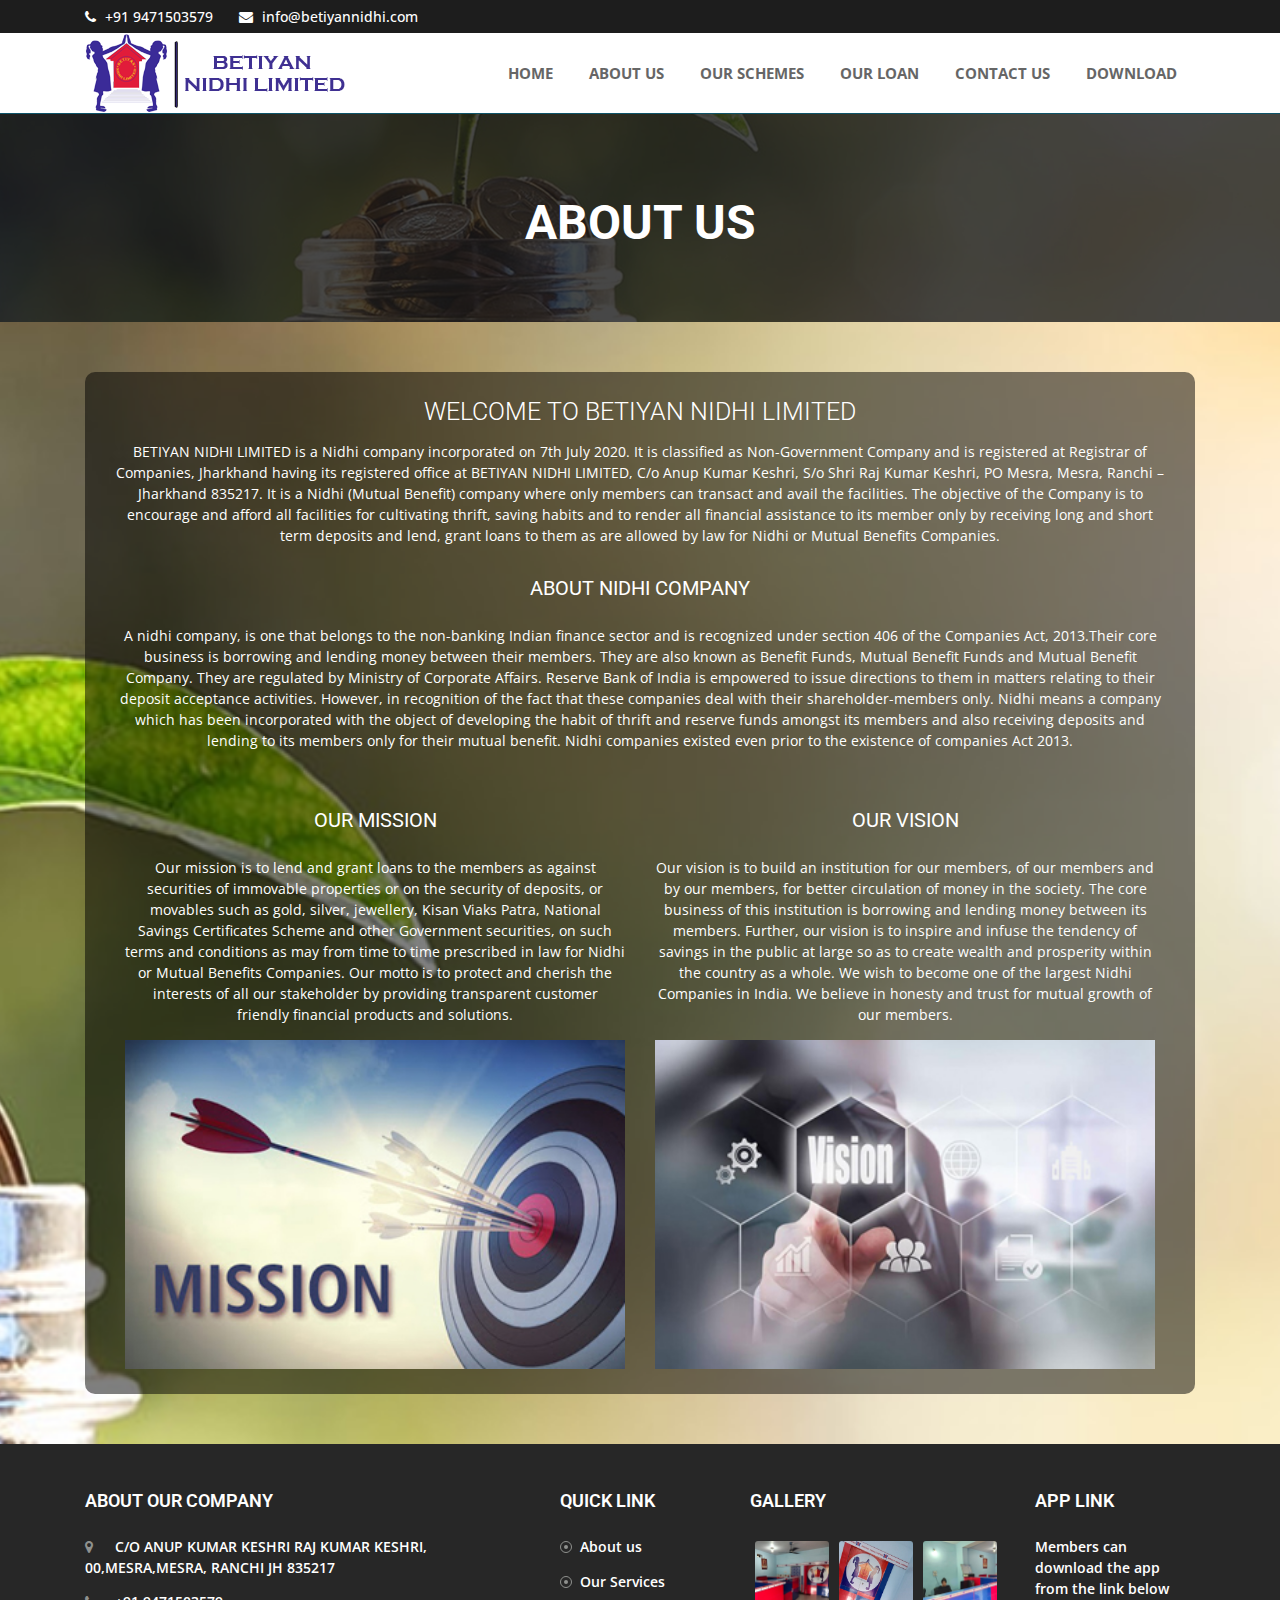
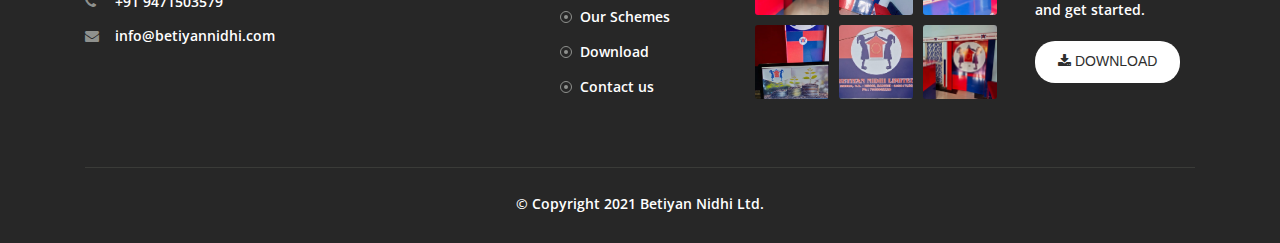
==== commit 34074a99: "second commit" ====
--- a/about.html
+++ b/about.html
@@ -67,7 +67,7 @@
               <div class="kode_top_left_cap">
                 <ul>
                   <li><i class="fa fa-phone" aria-hidden="true"></i><a href="#"> +91 9471503579</a></li>
-                  <li><i class="fa fa-envelope" aria-hidden="true"></i><a href="#">vishalhshah1@gmail.com
+                  <li><i class="fa fa-envelope" aria-hidden="true"></i><a href="#">info@betiyannidhi.com
                     </a></li>
                 </ul>
               </div>
@@ -294,7 +294,7 @@
                       <p> +91 9471503579</p>
                     </li>
                     <li><i class="fa fa-envelope" aria-hidden="true"></i>
-                      <p>vishalhshah1@gmail.com
+                      <p>info@betiyannidhi.com
                       </p>
                     </li>
                   </ul>
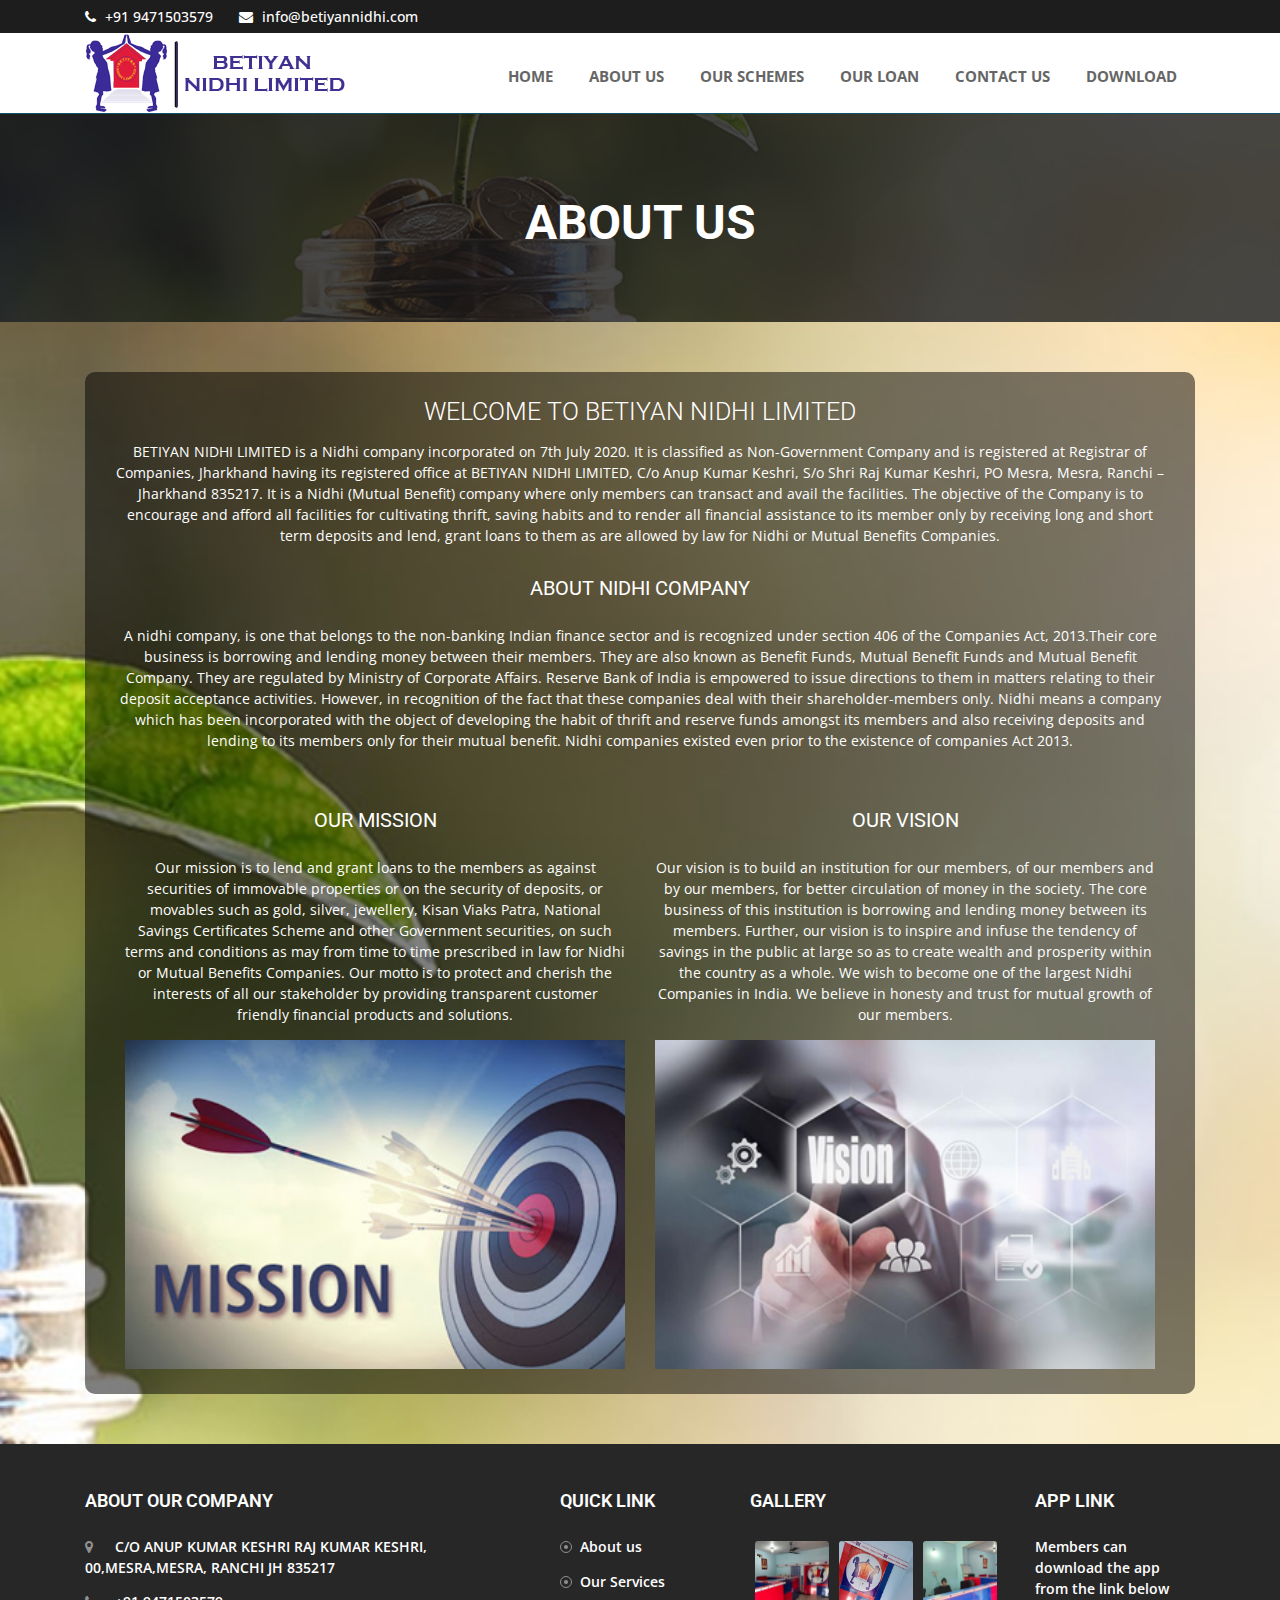
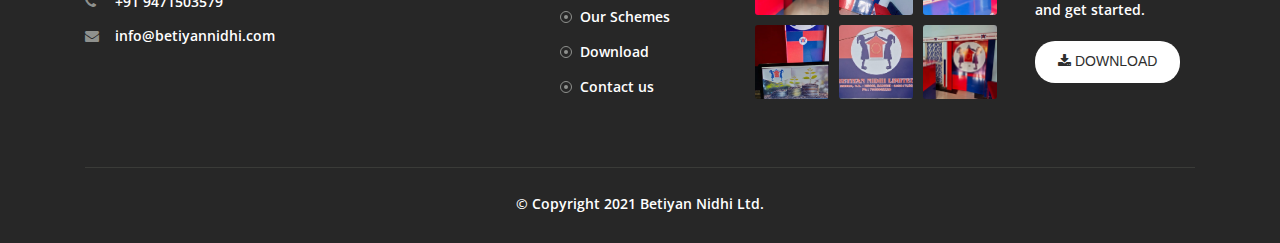
==== commit b236017e: "solved navbar issue" ====
--- a/about.html
+++ b/about.html
@@ -95,7 +95,7 @@
         <!--container start-->
         <div class="container">
           <!--top_navi_bar start-->
-          <div class="top_navi_bar">
+          <div class="top_navi_bar" style="display:flex; justify-content: space-between; align-items: center;">
             <div class="kode_top_logo">
               <h1><a href="#"><img src="images/eco-logo.png" alt="image"></a></h1>
             </div>
@@ -190,21 +190,33 @@
       <div class="container">
         <div class="kode_eco_support_caption">
           <h2>WELCOME TO Betiyan NIDHI LIMITED</h2>
-          <p style="color:#fff; margin:15px 0 30px 0;">BETIYAN NIDHI LIMITED is a Nidhi company incorporated on 7th July 2020. It is classified as Non-Government Company and is registered at Registrar of Companies, Jharkhand having its registered
+          <p style="color:#fff; margin:15px 0 30px 0;">BETIYAN NIDHI LIMITED is a Nidhi company incorporated on 7th July
+            2020. It is classified as Non-Government Company and is registered at Registrar of Companies, Jharkhand
+            having its registered
             office at BETIYAN NIDHI LIMITED, C/o Anup
             Kumar Keshri, S/o Shri Raj Kumar Keshri, PO Mesra, Mesra, Ranchi – Jharkhand 835217.
-            It is a Nidhi (Mutual Benefit) company where only members can transact and avail the facilities. The objective of the Company is to encourage and afford
-            all facilities for cultivating thrift, saving habits and to render all financial assistance to its member only by receiving long and short term deposits and lend, grant loans to them as are allowed by law for Nidhi or Mutual Benefits
+            It is a Nidhi (Mutual Benefit) company where only members can transact and avail the facilities. The
+            objective of the Company is to encourage and afford
+            all facilities for cultivating thrift, saving habits and to render all financial assistance to its member
+            only by receiving long and short term deposits and lend, grant loans to them as are allowed by law for Nidhi
+            or Mutual Benefits
             Companies.
           </p>
 
 
           <h4>About Nidhi Company</h4>
           <p style="color:#fff; margin:15px 0 15px 0;">
-            A nidhi company, is one that belongs to the non-banking Indian finance sector and is recognized under section 406 of the Companies Act, 2013.Their core business is borrowing and lending money between their members. They are also known as
-            Benefit Funds, Mutual Benefit Funds and Mutual Benefit Company. They are regulated by Ministry of Corporate Affairs. Reserve Bank of India is empowered to issue directions to them in matters relating to their deposit acceptance
-            activities. However, in recognition of the fact that these companies deal with their shareholder-members only. Nidhi means a company which has been incorporated with the object of developing the habit of thrift and reserve funds amongst
-            its members and also receiving deposits and lending to its members only for their mutual benefit. Nidhi companies existed even prior to the existence of companies Act 2013.
+            A nidhi company, is one that belongs to the non-banking Indian finance sector and is recognized under
+            section 406 of the Companies Act, 2013.Their core business is borrowing and lending money between their
+            members. They are also known as
+            Benefit Funds, Mutual Benefit Funds and Mutual Benefit Company. They are regulated by Ministry of Corporate
+            Affairs. Reserve Bank of India is empowered to issue directions to them in matters relating to their deposit
+            acceptance
+            activities. However, in recognition of the fact that these companies deal with their shareholder-members
+            only. Nidhi means a company which has been incorporated with the object of developing the habit of thrift
+            and reserve funds amongst
+            its members and also receiving deposits and lending to its members only for their mutual benefit. Nidhi
+            companies existed even prior to the existence of companies Act 2013.
           </p>
 
           <br>
@@ -215,17 +227,24 @@
             <div class="row">
               <div class="col-md-6">
                 <h4 style="text-align:center;">OUR MISSION</h4>
-                <p style="color:#fff; margin:15px 0 15px 0;">Our mission is to lend and grant loans to the members as against securities of immovable properties or on the security of deposits, or movables such as gold, silver, jewellery, Kisan Viaks
+                <p style="color:#fff; margin:15px 0 15px 0;">Our mission is to lend and grant loans to the members as
+                  against securities of immovable properties or on the security of deposits, or movables such as gold,
+                  silver, jewellery, Kisan Viaks
                   Patra, National Savings Certificates Scheme and
-                  other Government securities, on such terms and conditions as may from time to time prescribed in law for Nidhi or Mutual Benefits Companies. Our motto is to protect and cherish the interests of all our stakeholder by providing
+                  other Government securities, on such terms and conditions as may from time to time prescribed in law
+                  for Nidhi or Mutual Benefits Companies. Our motto is to protect and cherish the interests of all our
+                  stakeholder by providing
                   transparent customer friendly financial products and solutions.</p>
                 <img src="extra-images/OUR-MISSION.jpg">
               </div>
               <div class="col-md-6">
                 <h4 style="text-align:center;">OUR VISION</h4>
-                <p style="color:#fff; margin:15px 0 15px 0;">Our vision is to build an institution for our members, of our members and by our members, for better circulation of money in the society. The core business of this institution is borrowing
+                <p style="color:#fff; margin:15px 0 15px 0;">Our vision is to build an institution for our members, of
+                  our members and by our members, for better circulation of money in the society. The core business of
+                  this institution is borrowing
                   and lending money between its members. Further,
-                  our vision is to inspire and infuse the tendency of savings in the public at large so as to create wealth and prosperity within the country as a whole. We wish to become one of the largest Nidhi
+                  our vision is to inspire and infuse the tendency of savings in the public at large so as to create
+                  wealth and prosperity within the country as a whole. We wish to become one of the largest Nidhi
                   Companies in India. We believe in honesty and trust for mutual growth of our members.
                 </p>
 
@@ -380,7 +399,8 @@
                   <h5 class="eco_sm_titles">App Link</h5>
                   <p>Members can download the app from the link below and get started.</p>
                   <br>
-                  <a href="betiyanapp.apk" download><button class="btn"><i class="fa fa-download"> <span class="downclass">Download</span></i></button></a>
+                  <a href="betiyanapp.apk" download><button class="btn"><i class="fa fa-download"> <span
+                          class="downclass">Download</span></i></button></a>
                 </div>
               </div>
               <!--Eco gallery widget ends-->
